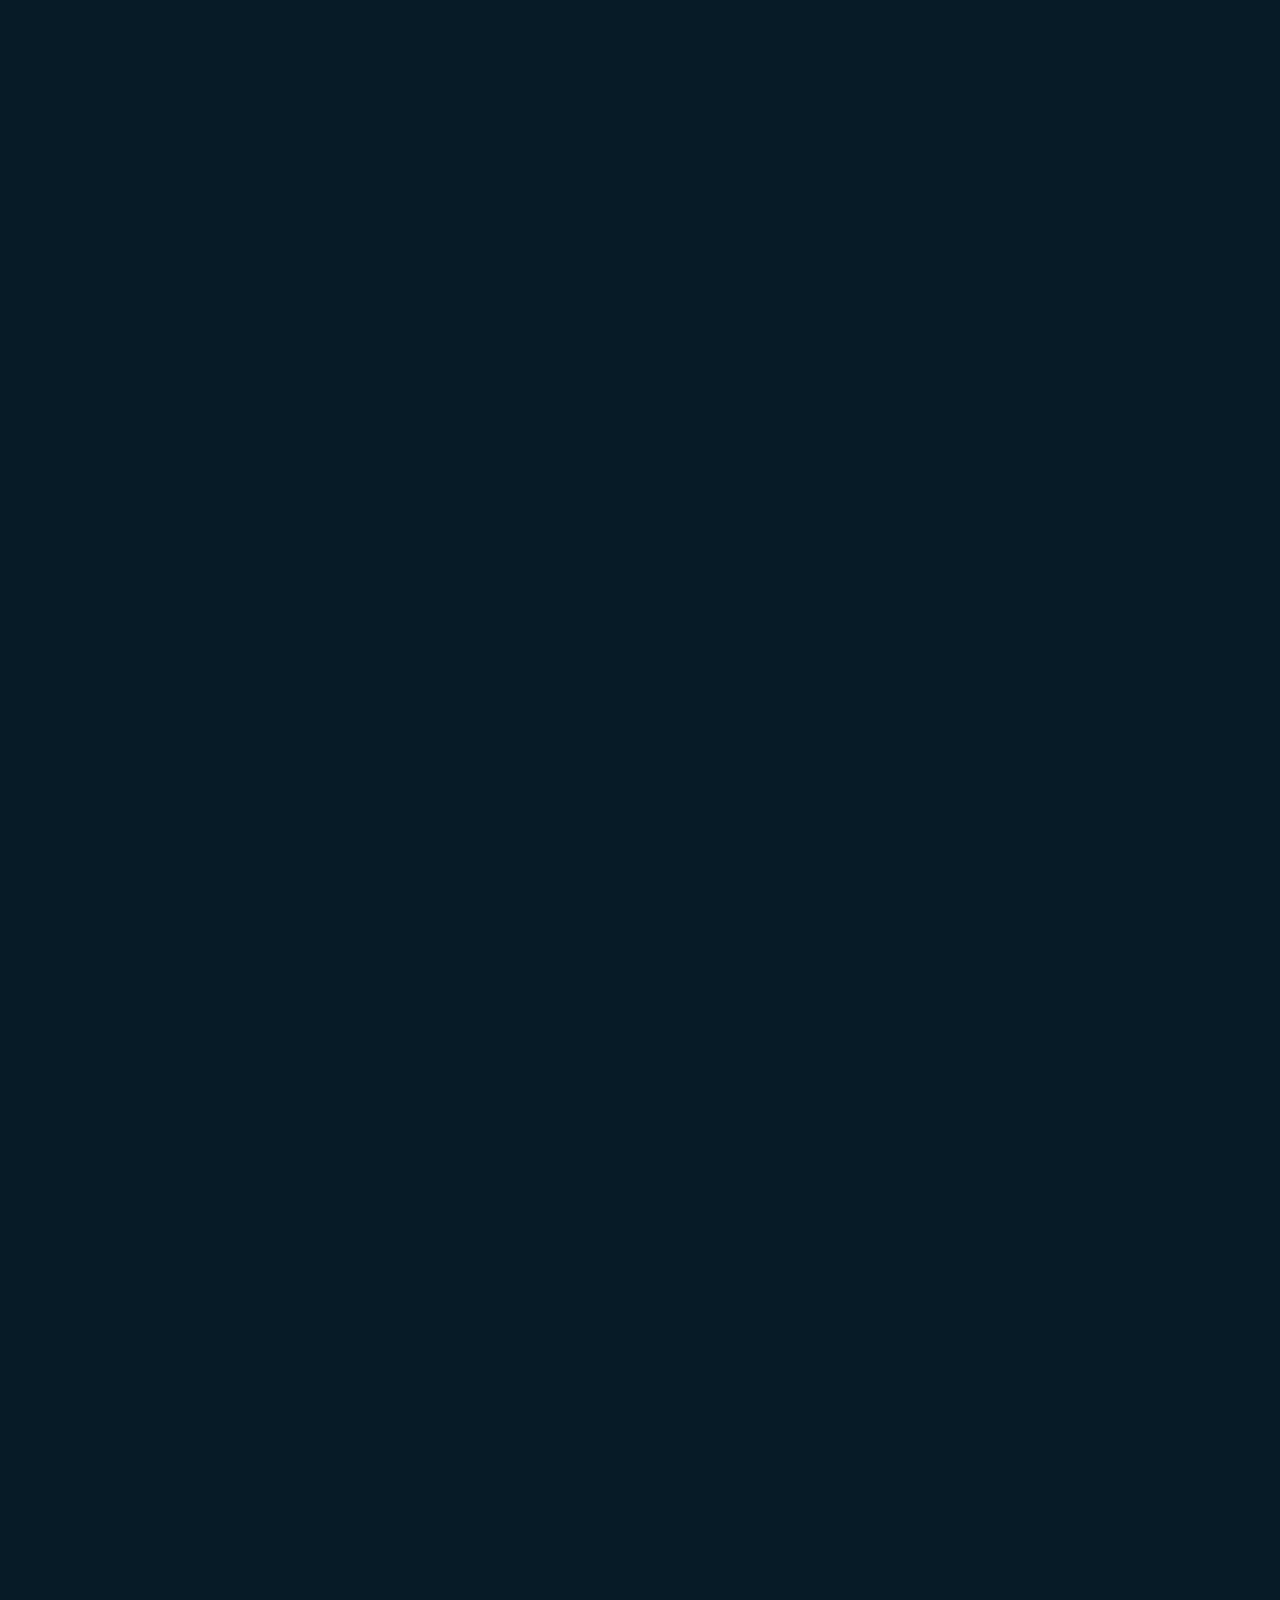
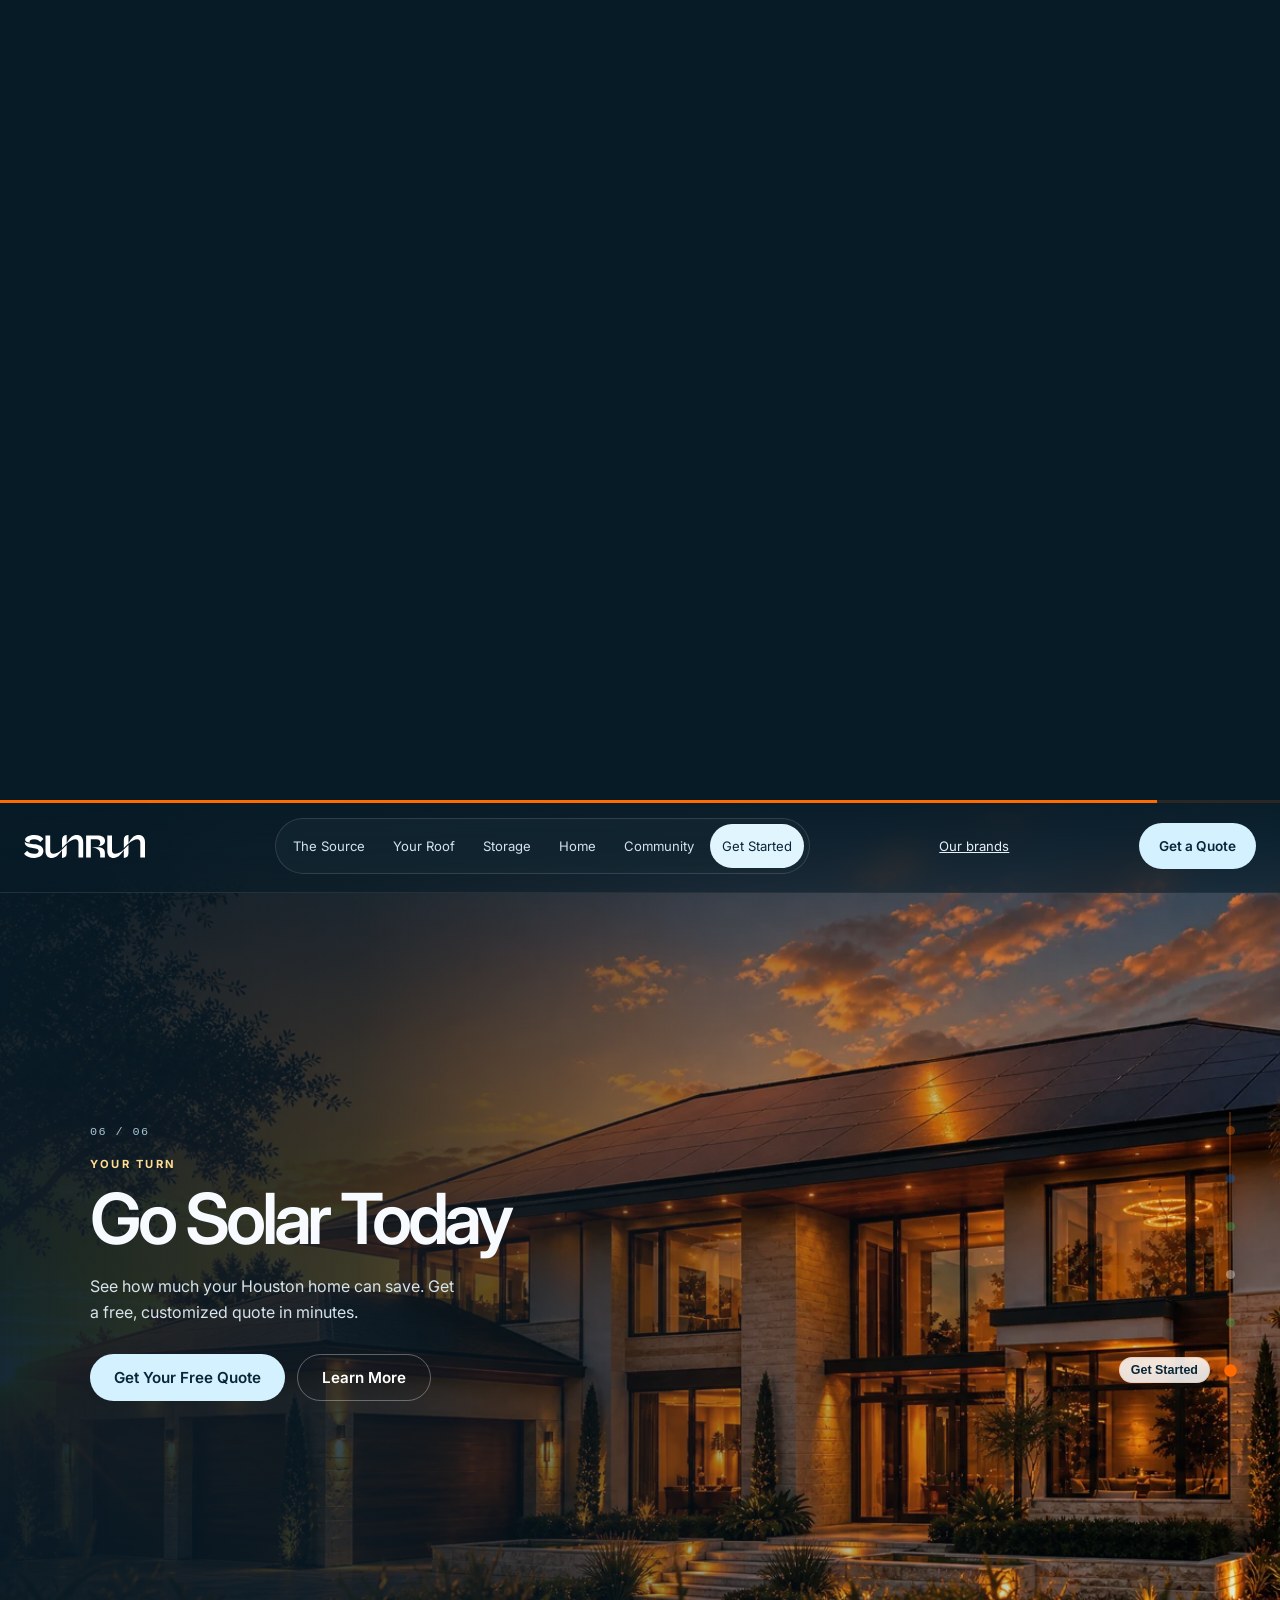
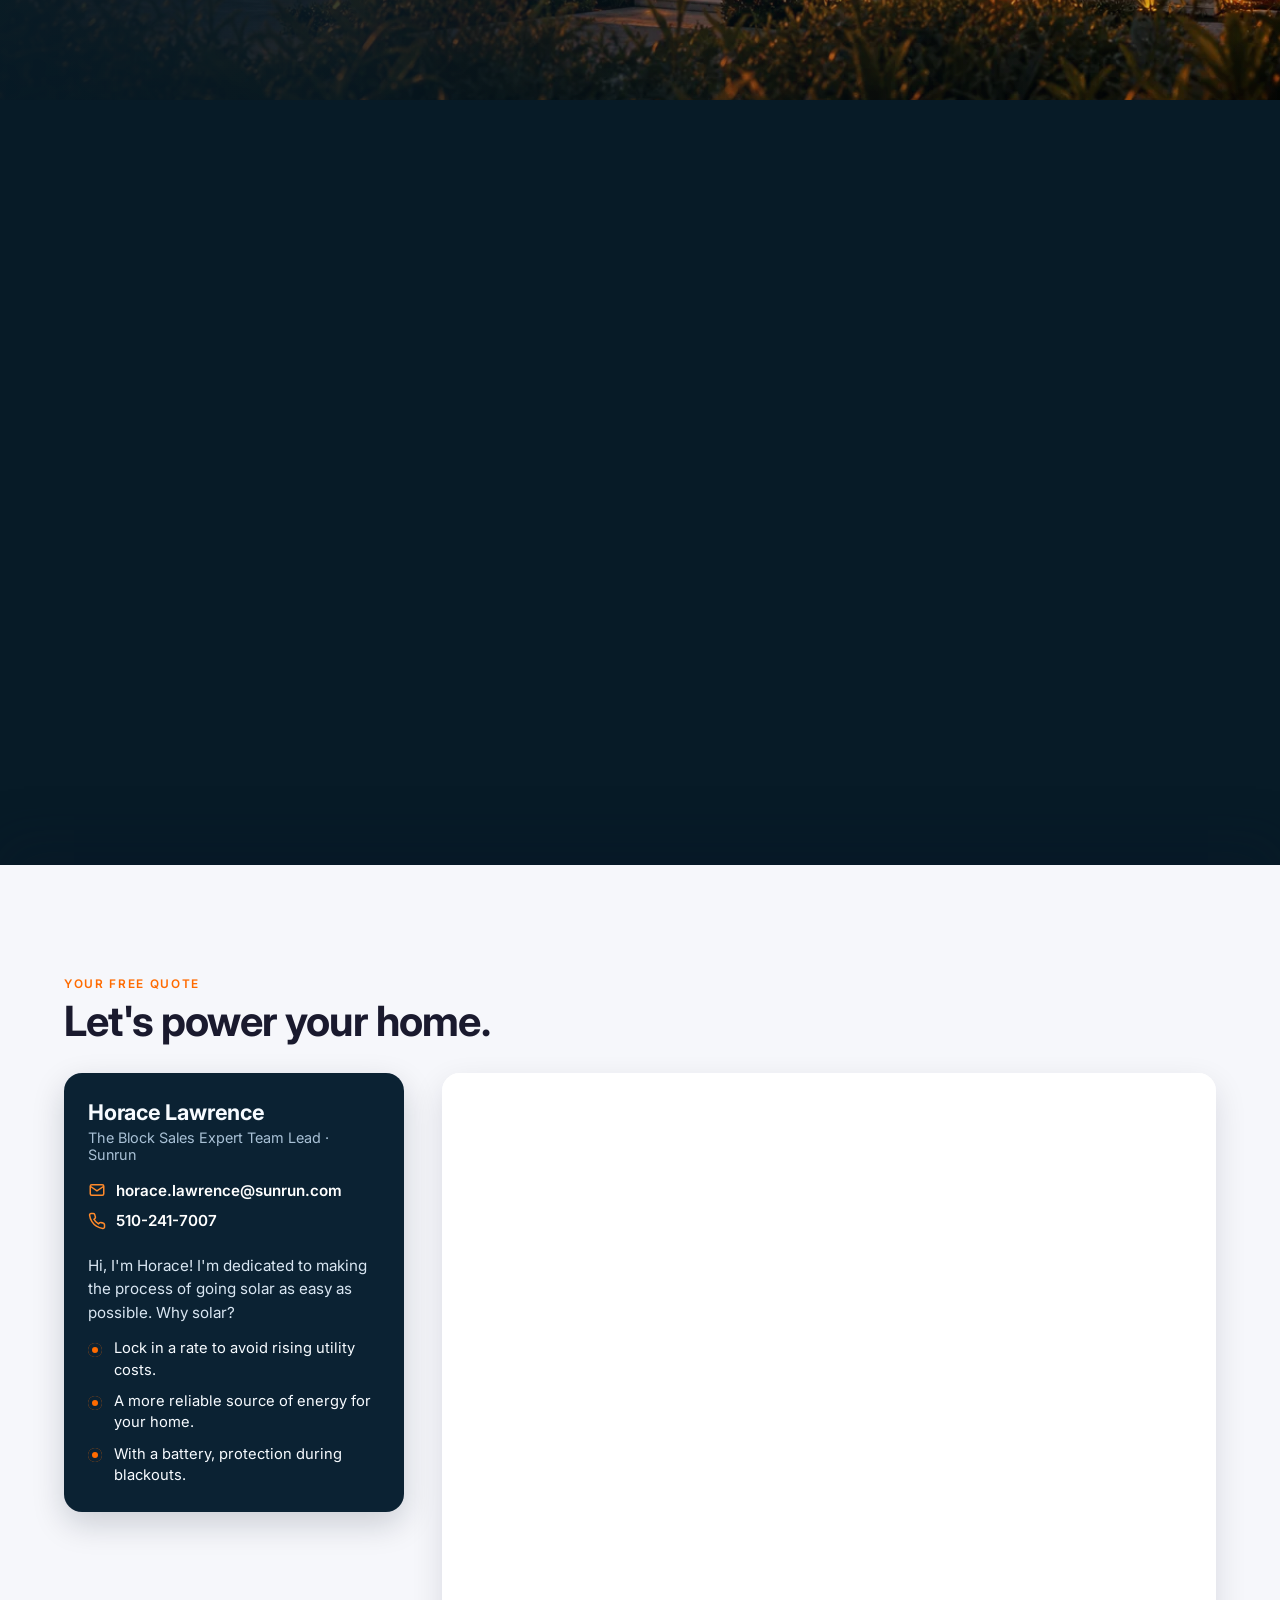
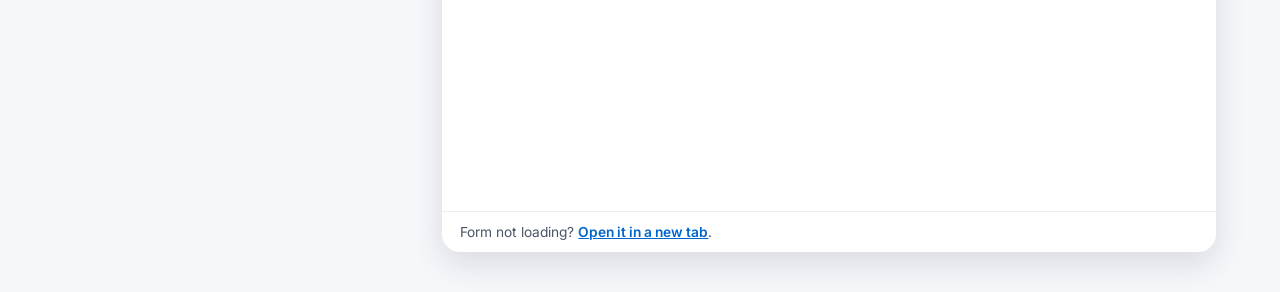
==== index.html @ 14a0d33c "Move keyboard focus into the quote panel after the CTA scroll The "Get a Quote" handler calls preven" ====
<!DOCTYPE html>
<html lang="en">
<head>
  <meta charset="UTF-8">
  <meta name="viewport" content="width=device-width, initial-scale=1.0, viewport-fit=cover">
  <title>Power Genie by Sunrun — Your Home, Powered by the Sun</title>
  <link rel="icon" type="image/svg+xml" href="assets/brand/sunrun-logo.svg">
  <meta name="description" content="Scroll through the journey of solar energy — from the sun to your roof, battery, home, and community.">
  <link rel="preconnect" href="https://fonts.googleapis.com">
  <link rel="preconnect" href="https://fonts.gstatic.com" crossorigin>
  <link href="https://fonts.googleapis.com/css2?family=Inter:wght@400;500;600;700&display=swap" rel="stylesheet">
  <style>
    :root {
      --sw-bg: #E8F4FD;
      --sw-ink: #1A1A2E;
      --sw-ink-soft: #4A5568;
      --sw-accent: #0066CC;
      --sw-font-display: 'Inter', ui-rounded, system-ui, sans-serif;
      --sw-font-body: 'Inter', -apple-system, BlinkMacSystemFont, system-ui, sans-serif;
    }
    /* Quote panel: scrolls up over the fixed film like a curtain once the last scene ends. */
    .quote-panel {
      position: relative; z-index: 45;            /* above stage, copy, route rail; below top bar */
      min-height: 100vh; min-height: 100dvh;
      padding: calc(clamp(84px, 10vw, 112px) + env(safe-area-inset-top)) clamp(16px, 5vw, 64px)
               calc(40px + env(safe-area-inset-bottom));
      background: #F6F7FB; color: #1A1A2E;
      box-shadow: 0 -24px 48px rgba(10, 20, 40, .28);
      font-family: var(--sw-font-body);
    }
    .quote-panel:focus { outline: none; }        /* focused programmatically; the scroll is the cue */
    .quote-panel__eyebrow {
      margin: 0 0 8px; font-size: .74rem; font-weight: 600; letter-spacing: .14em;
      text-transform: uppercase; color: #FF6B00;
    }
    .quote-panel h2 {
      margin: 0 0 28px; color: #1A1A2E; font-family: var(--sw-font-display); font-weight: 700;
      font-size: clamp(1.7rem, 3.6vw, 2.6rem); letter-spacing: -.02em; line-height: 1.1;
    }
    .quote-panel__grid {
      display: grid; grid-template-columns: minmax(260px, 340px) 1fr; gap: clamp(20px, 3vw, 40px);
      align-items: start; max-width: 1280px;
    }
    .rep-card {
      background: #0B2233; color: #F7FBFF; border-radius: 18px; padding: 26px 24px;
      box-shadow: 0 12px 32px rgba(10, 20, 40, .18);
    }
    .rep-card__name { margin: 0; font-size: 1.35rem; font-weight: 700; letter-spacing: -.01em; }
    .rep-card__role { margin: 4px 0 18px; font-size: .9rem; color: #A9C1D6; }
    .rep-card__contact { display: grid; gap: 8px; margin: 0 0 20px; padding: 0; list-style: none; }
    .rep-card__contact a {
      display: inline-flex; align-items: center; gap: 10px; color: #FFFFFF; font-weight: 600;
      font-size: .95rem; text-decoration: none; word-break: break-all;
    }
    .rep-card__contact a:hover, .rep-card__contact a:focus-visible { text-decoration: underline; }
    .rep-card__contact svg { flex: none; width: 18px; height: 18px; color: #FF8A2B; }
    .rep-card__intro { margin: 0 0 14px; font-size: .95rem; line-height: 1.55; color: #D9E6F2; }
    .rep-card__why { display: grid; gap: 10px; margin: 0; padding: 0; list-style: none; }
    .rep-card__why li {
      position: relative; padding-left: 26px; font-size: .92rem; line-height: 1.45; color: #F7FBFF;
    }
    .rep-card__why li::before {
      content: ""; position: absolute; left: 0; top: .32em; width: 14px; height: 14px; border-radius: 50%;
      background: #FF6B00; box-shadow: inset 0 0 0 4px #0B2233;
    }
    .quote-panel__formwrap {
      background: #FFFFFF; border-radius: 18px; overflow: hidden;
      box-shadow: 0 12px 32px rgba(10, 20, 40, .12);
    }
    .quote-panel__frame { display: block; width: 100%; height: min(900px, 82vh); height: min(900px, 82dvh); border: 0; background: #FFFFFF; }
    .quote-panel__alt {
      margin: 0; padding: 12px 18px; font-size: .86rem; color: #4A5568;
      border-top: 1px solid rgba(26, 26, 46, .08);
    }
    .quote-panel__alt a { color: #0066CC; font-weight: 600; }
    @media (max-width: 860px) {
      .quote-panel__grid { grid-template-columns: 1fr; }
    }
  </style>
  <link rel="stylesheet" href="experience.css">
</head>
<body>
  <main id="world"></main>
  <section class="quote-panel" id="quote" aria-labelledby="quote-title" tabindex="-1">
    <p class="quote-panel__eyebrow">Your free quote</p>
    <h2 id="quote-title">Let's power your home.</h2>
    <div class="quote-panel__grid">
      <aside class="rep-card" aria-label="Your Sunrun solar expert">
        <p class="rep-card__name">Horace Lawrence</p>
        <p class="rep-card__role">The Block Sales Expert Team Lead · Sunrun</p>
        <ul class="rep-card__contact">
          <li><a href="mailto:horace.lawrence@sunrun.com"><svg viewBox="0 0 24 24" fill="none" stroke="currentColor" stroke-width="2" aria-hidden="true"><rect x="3" y="5" width="18" height="14" rx="2"/><path d="m3 7 9 6 9-6"/></svg>horace.lawrence@sunrun.com</a></li>
          <li><a href="tel:+15102417007"><svg viewBox="0 0 24 24" fill="none" stroke="currentColor" stroke-width="2" aria-hidden="true"><path d="M22 16.9v3a2 2 0 0 1-2.2 2 19.8 19.8 0 0 1-8.6-3.1 19.5 19.5 0 0 1-6-6A19.8 19.8 0 0 1 2.1 4.2 2 2 0 0 1 4.1 2h3a2 2 0 0 1 2 1.7c.1.9.4 1.8.7 2.7a2 2 0 0 1-.5 2.1L8 9.8a16 16 0 0 0 6 6l1.3-1.3a2 2 0 0 1 2.1-.4c.9.3 1.8.6 2.7.7a2 2 0 0 1 1.7 2z"/></svg>510-241-7007</a></li>
        </ul>
        <p class="rep-card__intro">Hi, I'm Horace! I'm dedicated to making the process of going solar as easy as possible. Why solar?</p>
        <ul class="rep-card__why">
          <li>Lock in a rate to avoid rising utility costs.</li>
          <li>A more reliable source of energy for your home.</li>
          <li>With a battery, protection during blackouts.</li>
        </ul>
      </aside>
      <div class="quote-panel__formwrap">
        <iframe class="quote-panel__frame" title="Sunrun quote request form"
          data-src="https://sunrun.my.salesforce-sites.com/purl/?srep=/powergenie#form-group"
          referrerpolicy="strict-origin-when-cross-origin"></iframe>
        <p class="quote-panel__alt">Form not loading? <a href="https://sunrun.my.salesforce-sites.com/purl/?srep=/powergenie" target="_blank" rel="noopener">Open it in a new tab</a>.</p>
      </div>
    </div>
  </section>
  <noscript><p>Explore solar and battery options for your home. <a href="https://sunrun.my.salesforce-sites.com/purl/?srep=/powergenie">Get your Power Genie quote</a>.</p></noscript>

  <script src="scrub-engine.js"></script>
  <script>
    mountScrollWorld(document.getElementById('world'), {
      brand: { name: 'Sunrun', href: '#top', logo: 'assets/brand/sunrun-logo.svg' },
      mobileClipsUseDesktopFraming: true,
      diveScroll: 1.1,
      connScroll: 0.45,
      hint: 'scroll to explore',
      nav: true,
      atmosphere: true,
      cta: { label: 'Get a Quote', href: '#quote' },

      sections: [
        {
          id: 'sun',
          label: 'The Source',
          still: 'assets/stills/01-sun.webp',
          stillMobile: 'assets/stills/01-sun-m.webp',
          clip: 'assets/vid/encoded/01-sun-dive.mp4',
          clipMobile: 'assets/vid/mobile/01-sun-dive.mp4',
          accent: '#FF6B00',
          eyebrow: 'Where It Begins',
          title: 'A brighter way to power home.',
          body: 'Every second, the sun releases more energy than humanity has used in all of history. Power Genie brings that power home to Houston.',
          tags: ['Solar Energy', 'Battery Storage'],
          cta: { primary: { label: 'Explore Your Solar Options', href: '#quote' } }
        },
        {
          id: 'roof',
          label: 'Your Roof',
          still: 'assets/stills/02-roof.webp',
          stillMobile: 'assets/stills/02-roof-m.webp',
          clip: 'assets/vid/encoded/02-roof-dive.mp4',
          clipMobile: 'assets/vid/mobile/02-roof-dive.mp4',
          accent: '#0066CC',
          eyebrow: 'Capture The Light',
          title: 'Solar, Beautifully Done',
          body: 'Sleek all-black panels that look as good as they perform. Professionally installed, backed by a 25-year warranty.',
          tags: ['Premium Panels', 'Expert Install', '25-Year Warranty']
        },
        {
          id: 'battery',
          label: 'Storage',
          still: 'assets/stills/03-battery.webp',
          stillMobile: 'assets/stills/03-battery-m.webp',
          clip: 'assets/vid/encoded/03-battery-dive.mp4',
          clipMobile: 'assets/vid/mobile/03-battery-dive.mp4',
          accent: '#4CAF50',
          eyebrow: 'Store & Protect',
          title: 'Battery Backup',
          body: 'Store excess energy for peak hours, storm season and grid emergencies. Keep your lights — and your AC — on when the grid goes dark.',
          tags: ['Backup Power', 'Peak Savings', 'Grid Independence']
        },
        {
          id: 'home',
          label: 'Home',
          still: 'assets/stills/04-home.webp',
          stillMobile: 'assets/stills/04-home-m.webp',
          clip: 'assets/vid/encoded/04-home-dive.mp4',
          clipMobile: 'assets/vid/mobile/04-home-dive.mp4',
          accent: '#FFF8F0',
          eyebrow: 'Power Everything',
          title: 'Your Home, Powered',
          body: 'Run the AC through a Houston summer, charge your EV, and live comfortably — all on clean energy you generate.',
          tags: ['Lower Bills', 'EV Ready', 'Smart Home']
        },
        {
          id: 'community',
          label: 'Community',
          still: 'assets/stills/05-community.webp',
          stillMobile: 'assets/stills/05-community-m.webp',
          clip: 'assets/vid/encoded/05-community-dive.mp4',
          clipMobile: 'assets/vid/mobile/05-community-dive.mp4',
          accent: '#4CAF50',
          eyebrow: 'Join The Movement',
          title: 'Your Neighborhood',
          body: 'Join Houston families going solar. Build a cleaner, more resilient community together.',
          tags: ['Local Impact', 'Growing Network', 'Cleaner Future']
        },
        {
          id: 'cta',
          label: 'Get Started',
          still: 'assets/stills/06-cta.webp',
          stillMobile: 'assets/stills/06-cta-m.webp',
          clip: 'assets/vid/encoded/06-cta-dive.mp4',
          clipMobile: 'assets/vid/mobile/06-cta-dive.mp4',
          accent: '#FF6B00',
          eyebrow: 'Your Turn',
          title: 'Go Solar Today',
          body: 'See how much your Houston home can save. Get a free, customized quote in minutes.',
          cta: {
            primary: { label: 'Get Your Free Quote', href: '#quote' },
            secondary: { label: 'Learn More', href: '#sun' }
          }
        }
      ],

      connectorsMobile: [
        'assets/vid/mobile/c01-sun-roof.mp4',
        'assets/vid/mobile/c02-roof-battery.mp4',
        'assets/vid/mobile/c03-battery-home.mp4',
        'assets/vid/mobile/c04-home-community.mp4',
        'assets/vid/mobile/c05-community-cta.mp4'
      ],

      connectors: [
        'assets/vid/encoded/c01-sun-roof.mp4',
        'assets/vid/encoded/c02-roof-battery.mp4',
        'assets/vid/encoded/c03-battery-home.mp4',
        'assets/vid/encoded/c04-home-community.mp4',
        'assets/vid/encoded/c05-community-cta.mp4'
      ]
    });
  </script>
  <script>
    // Load Sunrun's page opened at its form (#form-group). Browsers may scroll the
    // parent page to that anchor when the frame loads, which would yank visitors
    // through the film, so any jump that wasn't caused by the visitor is undone.
    (() => {
      const frame = document.querySelector('.quote-panel__frame');
      if (!frame) return;
      let guardUntil = 0, lastY = scrollY, userUntil = 0;
      const allow = ms => { userUntil = Math.max(userUntil, performance.now() + ms); };
      // Wheel/touch scroll right away; clicks and keys can start long smooth scrolls.
      ['wheel', 'touchstart', 'touchmove'].forEach(ev => addEventListener(ev, () => allow(400), { passive: true }));
      ['keydown', 'pointerdown'].forEach(ev => addEventListener(ev, () => allow(2500), { passive: true }));
      window.allowQuoteScroll = allow;
      addEventListener('scroll', () => {
        const now = performance.now(), dy = Math.abs(scrollY - lastY);
        // Smooth scrolls (nav, "Get a Quote") move in small steps; the anchor jump is one big leap.
        if (now < guardUntil && now > userUntil && dy > 300) { scrollTo(0, lastY); return; }
        lastY = scrollY;
      }, { passive: true });
      const load = () => {
        if (frame.src) return;
        lastY = scrollY; guardUntil = performance.now() + 15000;
        frame.addEventListener('load', () => { guardUntil = performance.now() + 1500; }, { once: true });
        frame.src = frame.dataset.src;
      };
      if ('IntersectionObserver' in window) {
        const io = new IntersectionObserver(entries => {
          if (entries.some(e => e.isIntersecting)) { io.disconnect(); load(); }
        }, { rootMargin: '1200px 0px' });
        io.observe(frame);
      } else load();
    })();
  </script>
  <script>
    // "Get a Quote" buttons glide down to the embedded quote form.
    document.addEventListener('click', event => {
      const link = event.target.closest('a[href="#quote"]');
      if (!link) return;
      event.preventDefault();
      const reduce = window.matchMedia('(prefers-reduced-motion: reduce)').matches;
      if (window.allowQuoteScroll) window.allowQuoteScroll(4000);   // deliberate long scroll
      const panel = document.getElementById('quote');
      panel.scrollIntoView({ behavior: reduce ? 'auto' : 'smooth' });
      // preventDefault() above skips the fragment navigation, so move focus in by hand:
      // otherwise the next Tab stays in the film instead of entering the form.
      panel.focus({ preventScroll: true });
      if (location.hash !== '#quote') history.replaceState(null, '', '#quote');
    });
  </script>
  <script src="ecosystem.js"></script>
</body>
</html>
---- experience.css ----
/* Page theme deliberately lives outside the engine's cascade layer. */
:root,.sw-root{--sw-bg:#071b27;--sw-ink:#f7fbff;--sw-ink-soft:#bed0dc;--sw-accent:#87dbff;--sw-font-display:'Inter',sans-serif;--sw-font-body:'Inter',sans-serif}
*{box-sizing:border-box}html{scroll-padding-top:88px}body{background:#071b27}
a,button{-webkit-tap-highlight-color:transparent}a:focus-visible,button:focus-visible{outline:3px solid #ffdc90;outline-offset:5px}
.sw-topbar{padding:18px max(24px,env(safe-area-inset-right)) 18px max(24px,env(safe-area-inset-left));background:linear-gradient(#071b27ed,#071b2799);border-bottom:1px solid #ffffff1a;backdrop-filter:blur(16px)}
.sw-brand__name{letter-spacing:-.04em;font-size:1.2rem}.sw-brand__mark{background:#ffcf75;border-radius:50%;width:23px;height:23px;box-shadow:0 0 24px #ffcf7544}
.sw-nav{background:#ffffff09;border-color:#ffffff20}.sw-nav__item{min-height:44px;padding:8px 12px;color:#d4e3ed}.sw-nav__item.is-active{background:#e1f5ff;color:#092636}
.sw-topcta,.sw-btn--primary{background:#d4f1ff;color:#082638;min-height:46px;display:inline-flex;align-items:center;justify-content:center}
.sw-topcta{font-size:.85rem}.sw-copy{width:min(44vw,620px);left:7vw}
.sw-copy__title{font-size:clamp(2.8rem,5.5vw,5.5rem);font-weight:600;letter-spacing:-.06em;line-height:1.02;text-shadow:none}
.sw-copy__eyebrow{color:#ffdc90;font-size:.7rem;letter-spacing:.2em}.sw-copy__num{color:#a8c5d6}
.sw-copy__body{color:#d5e3eb;max-width:37ch;text-shadow:none;line-height:1.65}
.sw-copy__tags li{background:#ffffff0d;color:#d8e9f2;border-color:#ffffff26;font-size:.74rem;font-weight:500}
.sw-copylayer::before{width:100%;background:linear-gradient(90deg,#071b27f0 0%,#071b27c9 28%,#071b2755 58%,#071b2710 100%)}
.sw-btn--ghost{border-color:#ffffff55;color:white}.sw-route{right:18px;gap:4px}.sw-route__dot{width:44px;height:44px}.sw-route__label{color:#082638;right:42px}.sw-hint{color:#d9e8f2}
/* Reduced motion and data saving use a real document with portrait art.
   No desktop video requests, fixed layers, scroll trap, or fading text. */
.sw-reading .sw-stage,.sw-reading .sw-sky,.sw-reading .sw-track,.sw-reading .sw-route,.sw-reading .sw-hint{display:none}
.sw-reading .sw-copylayer{position:relative;inset:auto;pointer-events:auto}
.sw-reading .sw-copylayer::before{display:none}
.sw-reading .sw-copy{position:relative;isolation:isolate;inset:auto;width:100%;max-width:none;min-height:100svh;opacity:1;transform:none!important;display:flex;flex-direction:column;justify-content:flex-end;padding:180px max(24px,6vw) calc(48px + env(safe-area-inset-bottom));overflow:hidden;scroll-margin-top:0;will-change:auto}
.sw-reading .sw-copy::before{content:'';position:absolute;inset:0;z-index:-1;background:linear-gradient(180deg,#071b2720 0%,#071b2730 22%,#071b27dc 55%,#071b27 100%)}
.sw-reading__image{position:absolute;inset:0;width:100%;height:100%;object-fit:cover;object-position:center 30%;z-index:-2}
.sw-reading .sw-copy__title{font-size:clamp(2.6rem,9vw,4.8rem);max-width:13ch;margin-top:12px}
.sw-reading .sw-copy__body{font-size:1rem;max-width:42ch;margin:20px 0 0}
.sw-reading .sw-copy__tags{margin-top:22px}.sw-reading .sw-copy__cta{margin-top:26px;gap:12px}
.sw-reading .sw-btn{min-height:48px;padding:14px 22px}.sw-reading .sw-nav{display:none}
@media(max-width:600px){.sw-topbar{padding:calc(12px + env(safe-area-inset-top)) 18px 12px;gap:12px}.sw-brand__name{font-size:1rem}.sw-brand{gap:8px}.sw-topcta{padding:10px 16px}.sw-reading .sw-copy{padding-left:24px;padding-right:24px}.sw-copy__cta{align-items:stretch}.sw-copy__cta a{flex:1;text-align:center}.sw-copy__num{font-size:.68rem}}
@media(max-height:500px) and (orientation:landscape){.sw-reading .sw-copy{min-height:650px}.sw-reading__image{object-position:center 45%}}
@media(prefers-reduced-motion:reduce){*,*::before,*::after{animation:none!important;transition:none!important;scroll-behavior:auto!important}}

/* Power Genie signature: solar orbit, energy bolt, and a cool-blue spark. */
.sw-brand{flex-shrink:0;gap:10px;min-height:44px}
.sw-brand__logo{display:block;width:40px;height:40px;flex:none}
.sw-brand__name{font-size:1.25rem;font-weight:600;letter-spacing:-.055em;white-space:nowrap;color:#fff6e4}
@media(max-width:600px){.sw-brand{gap:7px}.sw-brand__logo{width:32px;height:32px}.sw-brand__name{font-size:1rem}}

/* Same fixed-stage cinematic journey, scaled to the phone viewport. */
@media(max-width:860px){
  .sw-root:not(.sw-reading) .sw-copy{left:22px;right:52px;top:auto;bottom:calc(64px + env(safe-area-inset-bottom));width:auto;max-width:520px}
  .sw-root:not(.sw-reading) .sw-copylayer::before{inset:0;width:100%;height:100%;background:linear-gradient(180deg,#071b2730 10%,#071b2708 28%,#071b2799 54%,#071b27f5 100%)}
  .sw-root:not(.sw-reading) .sw-copy__title{font-size:clamp(1.85rem,7.4vw,3rem);line-height:1.05;max-width:15ch}
  .sw-root:not(.sw-reading) .sw-copy__eyebrow{font-size:.62rem;margin-top:10px}
  .sw-root:not(.sw-reading) .sw-copy__body{font-size:.9rem;line-height:1.5;margin-top:12px;max-width:38ch}
  .sw-root:not(.sw-reading) .sw-copy__tags{gap:6px;margin-top:14px}
  .sw-root:not(.sw-reading) .sw-copy__tags li{font-size:.65rem;padding:5px 9px}
  .sw-root:not(.sw-reading) .sw-copy__cta{margin-top:18px;gap:8px}
  .sw-root:not(.sw-reading) .sw-btn{padding:12px 16px;font-size:.8rem;min-height:44px}
  .sw-route{right:0;padding:8px 0;gap:0}.sw-route__dot{width:44px;height:44px}
  .sw-hint{font-size:.6rem;bottom:calc(12px + env(safe-area-inset-bottom));gap:5px}.sw-hint i{height:24px;width:16px}
}
@media(max-width:860px) and (max-height:650px){
  .sw-root:not(.sw-reading) .sw-copy{bottom:44px}
  .sw-root:not(.sw-reading) .sw-copy__title{font-size:1.8rem}
  .sw-root:not(.sw-reading) .sw-copy__body{font-size:.82rem;line-height:1.4;margin-top:8px}
  .sw-root:not(.sw-reading) .sw-copy__tags{display:none}
  .sw-root:not(.sw-reading) .sw-copy__cta{margin-top:12px}
}
@media(max-width:860px) and (orientation:landscape) and (max-height:500px){
  .sw-root:not(.sw-reading) .sw-copy{left:24px;right:64px;bottom:18px;max-width:600px}
  .sw-root:not(.sw-reading) .sw-copy__num,.sw-root:not(.sw-reading) .sw-copy__eyebrow,.sw-hint{display:none}
  .sw-root:not(.sw-reading) .sw-copy__title{font-size:1.55rem;max-width:none}
  .sw-root:not(.sw-reading) .sw-copy__body{max-width:65ch}
  .sw-root:not(.sw-reading) .sw-copy__cta{max-width:420px}
  .sw-route{top:auto;bottom:8px;transform:none}
}
.sw-family-link{display:inline-flex;align-items:center;justify-content:center;min-height:44px;font-size:.82rem;white-space:nowrap;color:#e5f1f7}
@media(max-width:1200px){.sw-nav{display:none}}
@media(max-width:600px){.sw-topbar{gap:8px;padding-left:12px;padding-right:12px}.sw-family-link{font-size:.7rem}.sw-topcta{font-size:.72rem;padding:10px 12px}.sw-brand__name{font-size:.9rem}.sw-brand__logo{width:28px;height:28px}.sw-brand{gap:5px}}

/* Official Sunrun wordmark, sized without stretching its aspect ratio. */
.sw-brand__logo{width:121px;height:auto;object-fit:contain}.sw-brand__name{display:none}
@media(max-width:600px){.sw-brand__logo{width:100px;height:auto}}
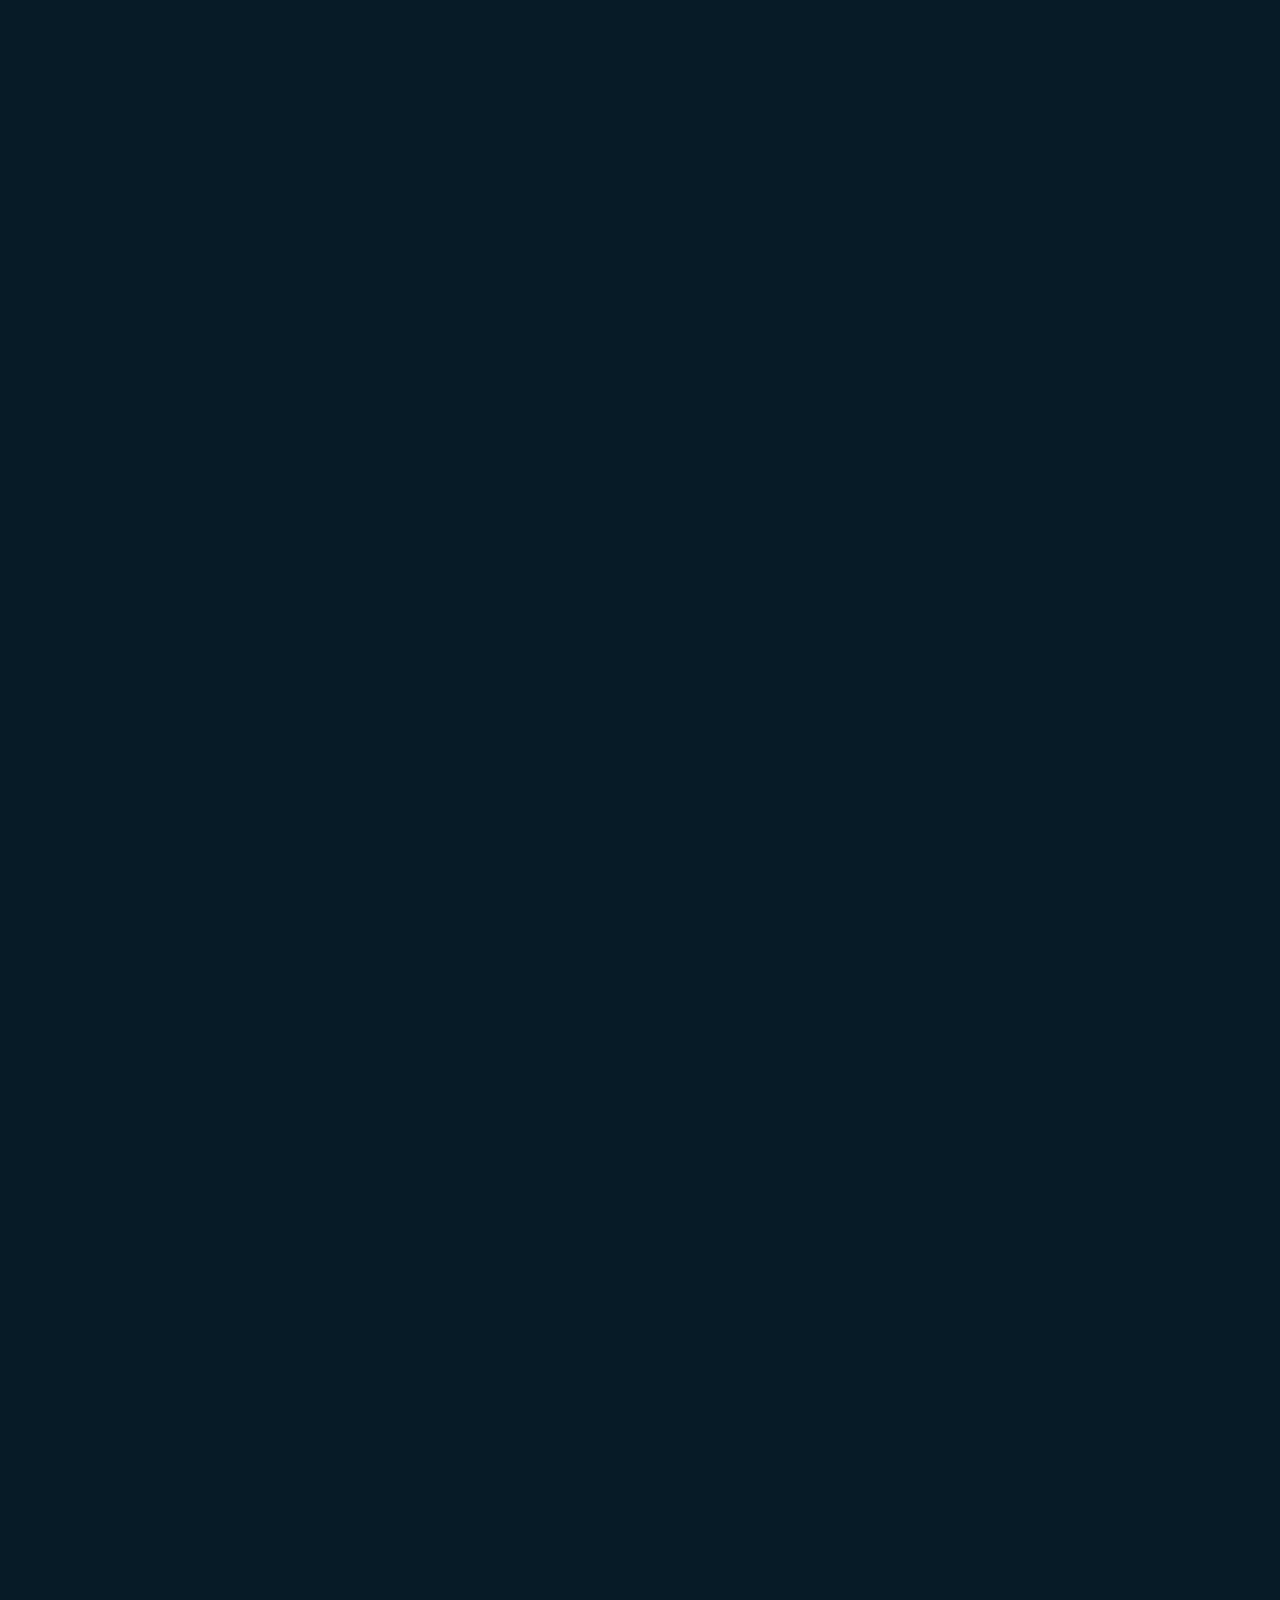
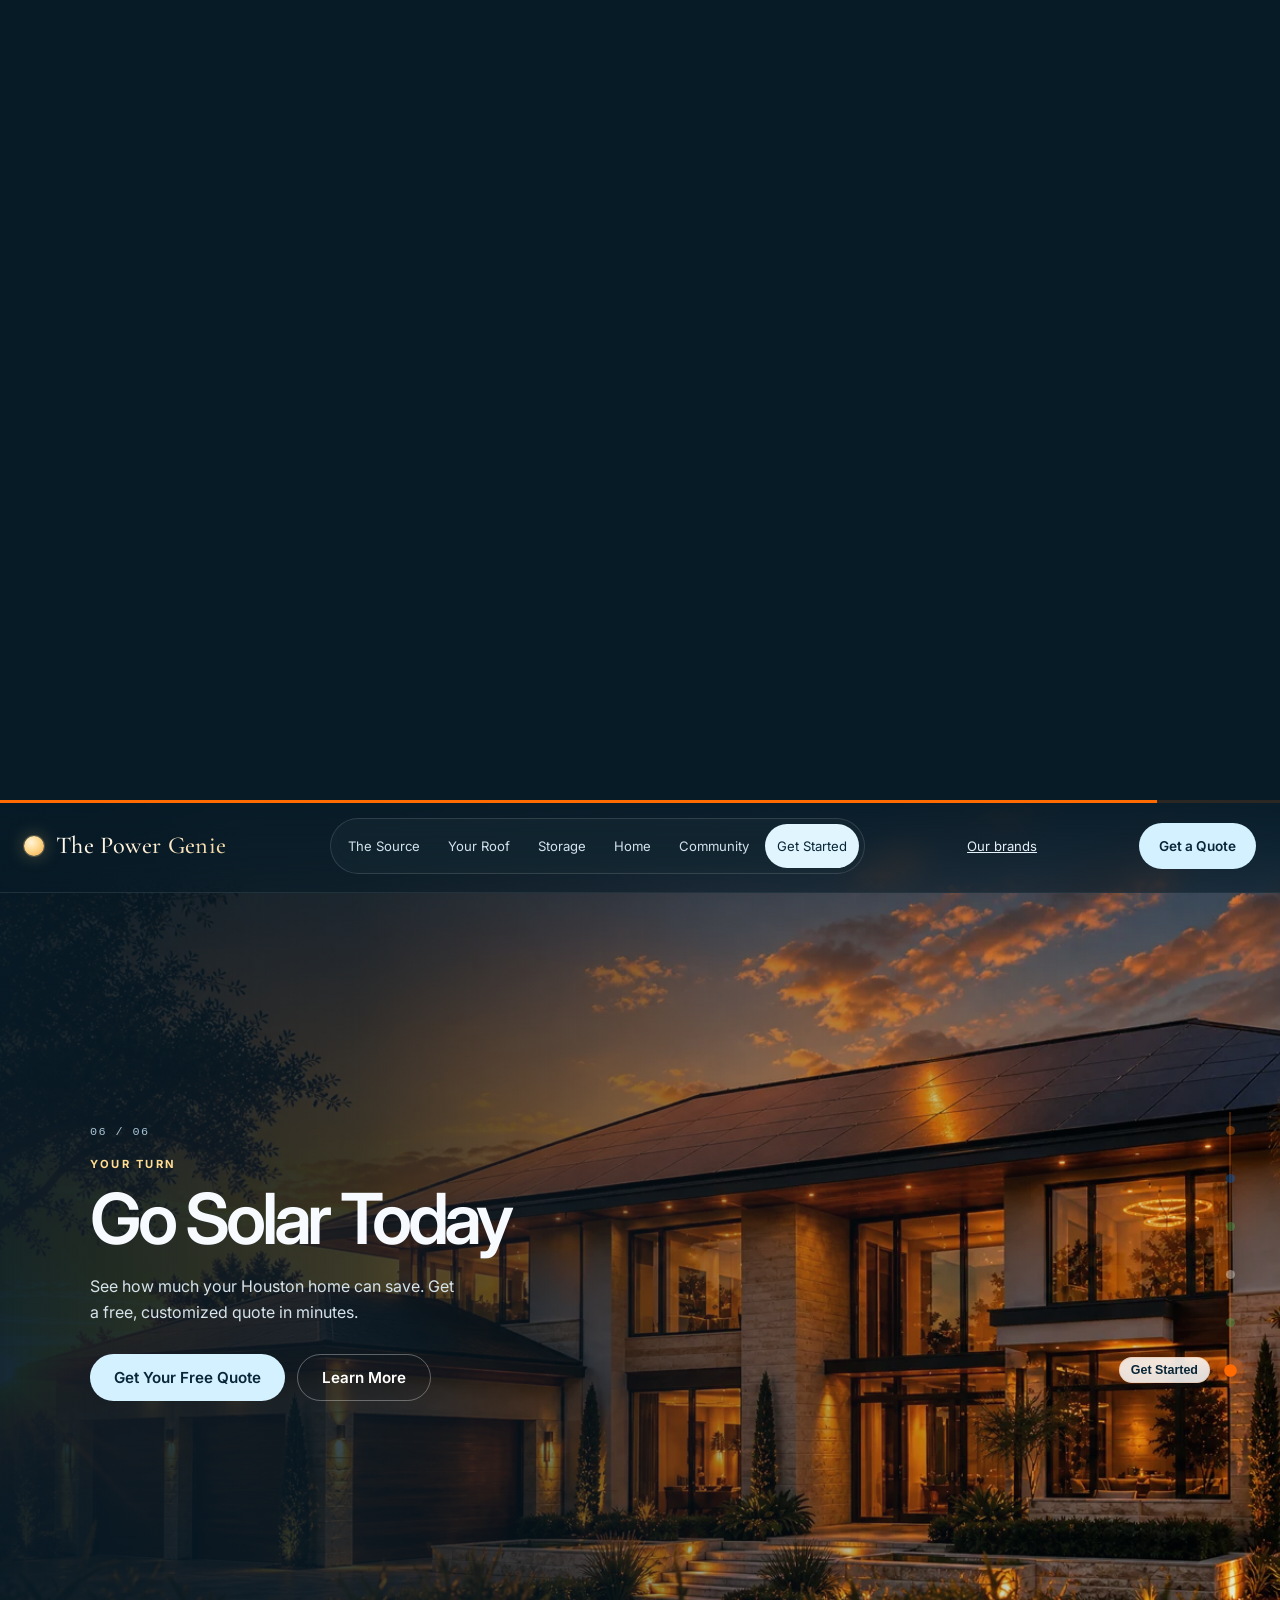
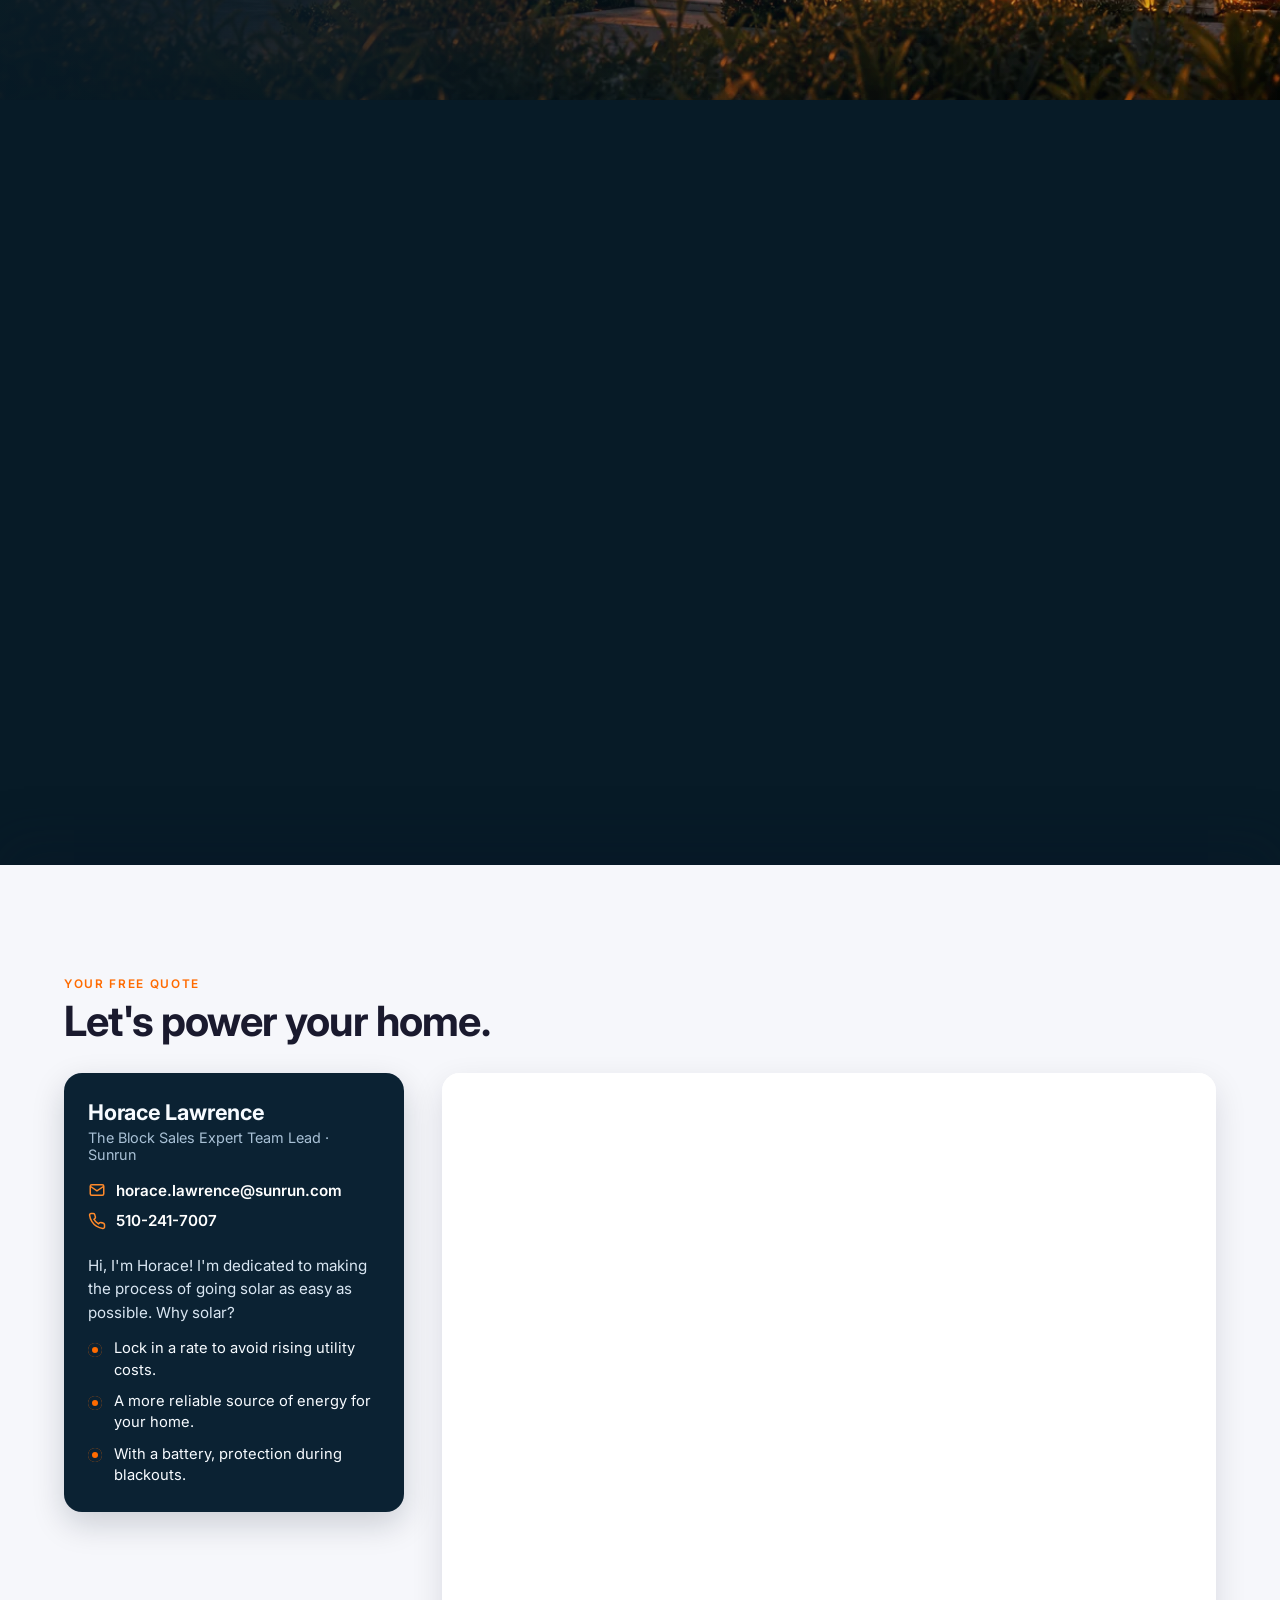
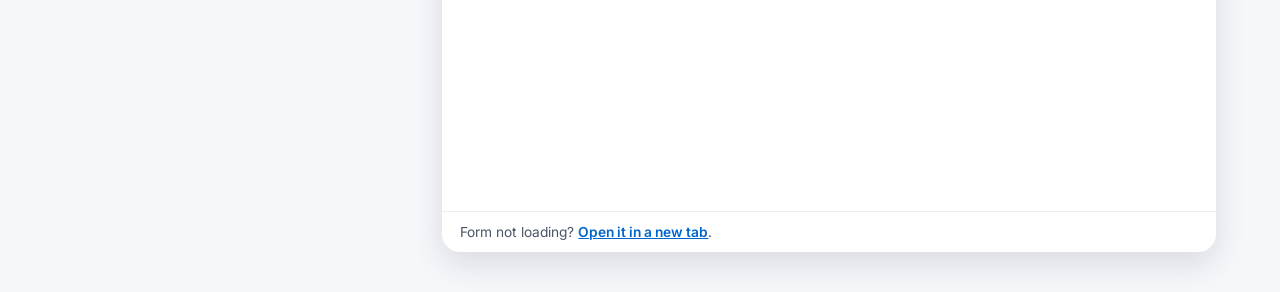
==== commit 7139aafc: "Replace the Sunrun logo in the top bar with a Power Genie wordmark The upper-left mark is now "The P" ====
--- a/index.html
+++ b/index.html
@@ -8,7 +8,7 @@
   <meta name="description" content="Scroll through the journey of solar energy — from the sun to your roof, battery, home, and community.">
   <link rel="preconnect" href="https://fonts.googleapis.com">
   <link rel="preconnect" href="https://fonts.gstatic.com" crossorigin>
-  <link href="https://fonts.googleapis.com/css2?family=Inter:wght@400;500;600;700&display=swap" rel="stylesheet">
+  <link href="https://fonts.googleapis.com/css2?family=Cormorant+Garamond:wght@500;600&family=Inter:wght@400;500;600;700&display=swap" rel="stylesheet">
   <style>
     :root {
       --sw-bg: #E8F4FD;
@@ -112,7 +112,7 @@
   <script src="scrub-engine.js"></script>
   <script>
     mountScrollWorld(document.getElementById('world'), {
-      brand: { name: 'Sunrun', href: '#top', logo: 'assets/brand/sunrun-logo.svg' },
+      brand: { name: 'The Power Genie', href: '#top' },   // no logo key: the engine renders the sun mark
       mobileClipsUseDesktopFraming: true,
       diveScroll: 1.1,
       connScroll: 0.45,
--- a/experience.css
+++ b/experience.css
@@ -68,6 +68,34 @@
 @media(max-width:1200px){.sw-nav{display:none}}
 @media(max-width:600px){.sw-topbar{gap:8px;padding-left:12px;padding-right:12px}.sw-family-link{font-size:.7rem}.sw-topcta{font-size:.72rem;padding:10px 12px}.sw-brand__name{font-size:.9rem}.sw-brand__logo{width:28px;height:28px}.sw-brand{gap:5px}}
 
-/* Official Sunrun wordmark, sized without stretching its aspect ratio. */
-.sw-brand__logo{width:121px;height:auto;object-fit:contain}.sw-brand__name{display:none}
-@media(max-width:600px){.sw-brand__logo{width:100px;height:auto}}
+/* "The Power Genie" wordmark: a lit sun mark beside an elegant serif lockup.
+   The brand config passes no logo, so the engine renders .sw-brand__mark. */
+.sw-brand__logo{display:none}
+.sw-brand{gap:12px;align-items:center}
+.sw-brand__name{
+  display:block;white-space:nowrap;
+  font-family:'Cormorant Garamond',Georgia,ui-serif,serif;
+  font-size:clamp(1.3rem,1.9vw,1.62rem);
+  font-weight:500;letter-spacing:.015em;line-height:1;
+  color:#fff6e4;
+}
+/* Warm highlight across the letters, so the mark reads as lit rather than flat.
+   Guarded: without background-clip:text the solid cream above stands. */
+@supports ((-webkit-background-clip:text) or (background-clip:text)) {
+  .sw-brand__name{
+    padding-right:.07em;      /* keeps the clipped gradient off the last glyph */
+    background:linear-gradient(96deg,#fff9ef 0%,#ffeed2 54%,#f3d7a2 100%);
+    -webkit-background-clip:text;background-clip:text;
+    -webkit-text-fill-color:transparent;
+  }
+}
+.sw-brand__mark{
+  width:20px;height:20px;border-radius:50%;flex:none;
+  background:radial-gradient(circle at 36% 32%,#fff4da 0%,#ffd98f 44%,#efa84d 100%);
+  box-shadow:0 0 0 1px #ffd98f3d,0 0 18px #ffcf7559;
+}
+@media(max-width:600px){
+  .sw-brand{gap:9px}
+  .sw-brand__name{font-size:1.1rem}
+  .sw-brand__mark{width:17px;height:17px}
+}
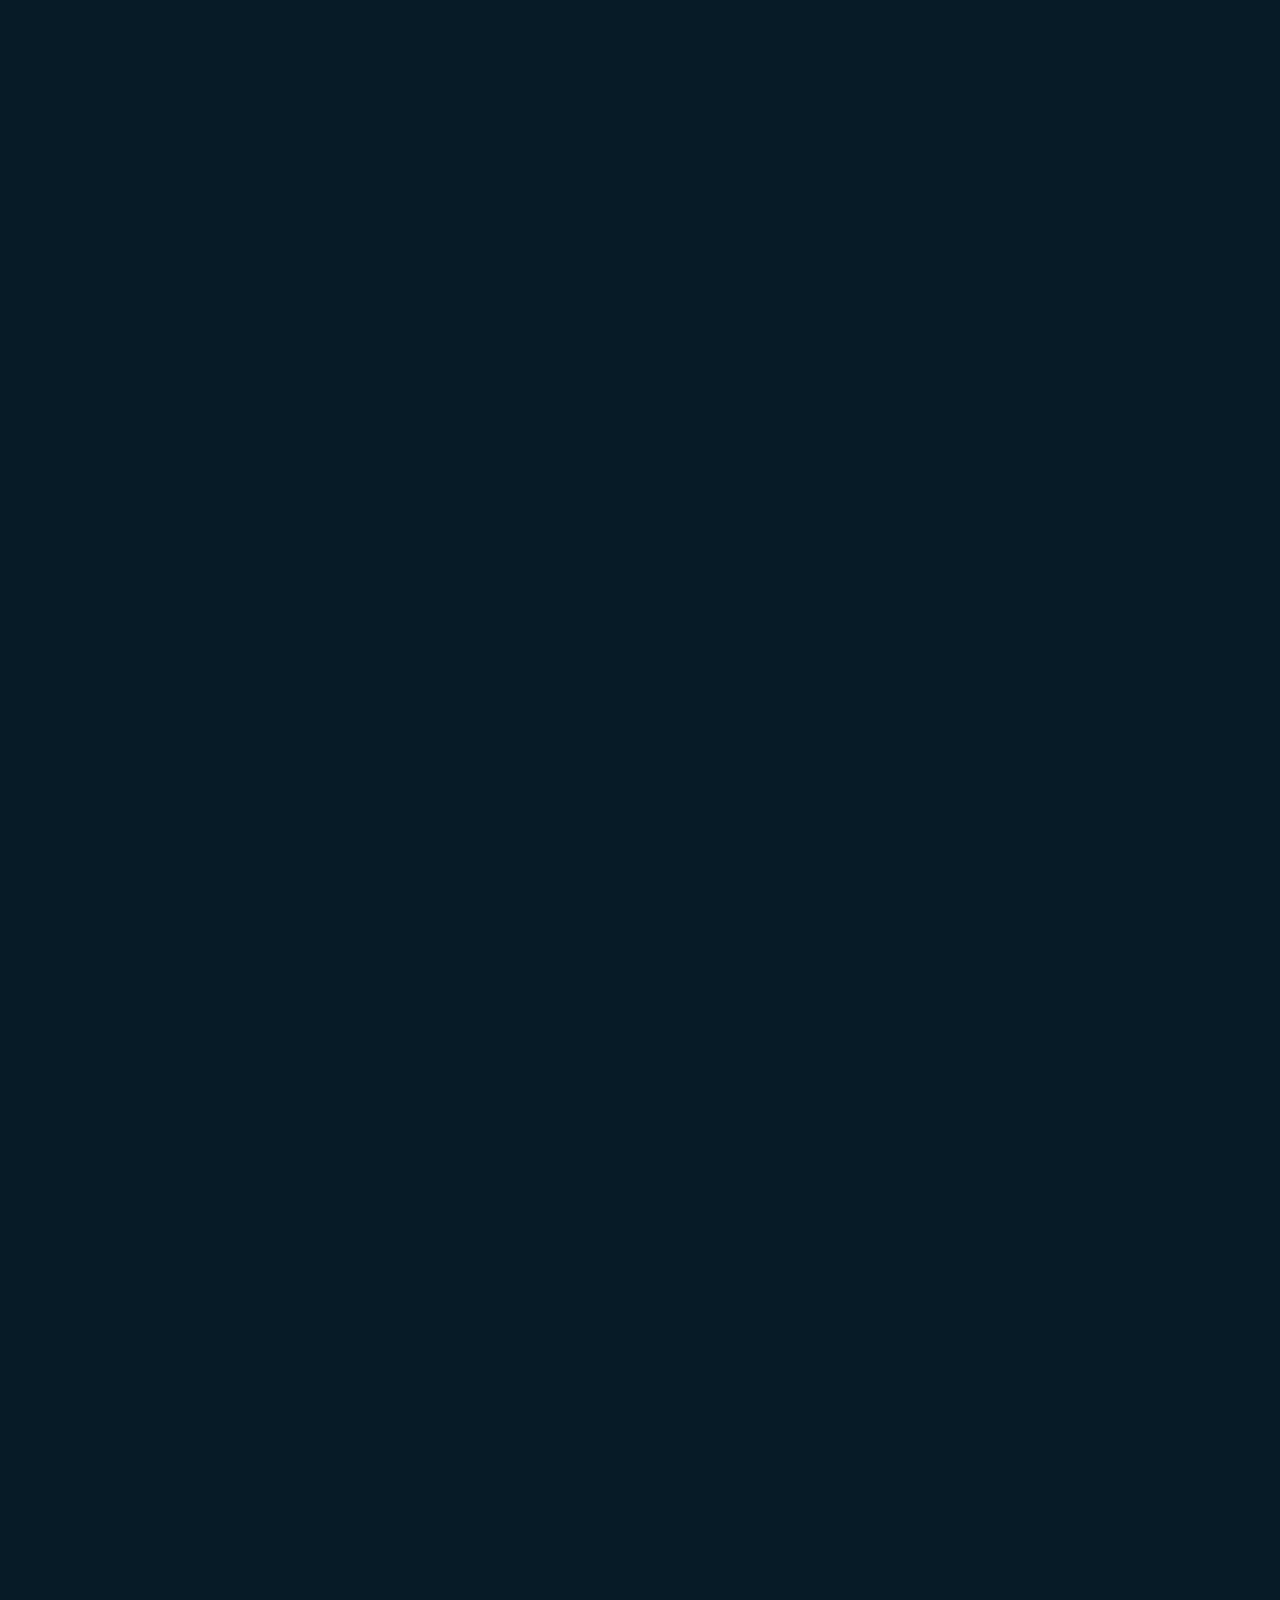
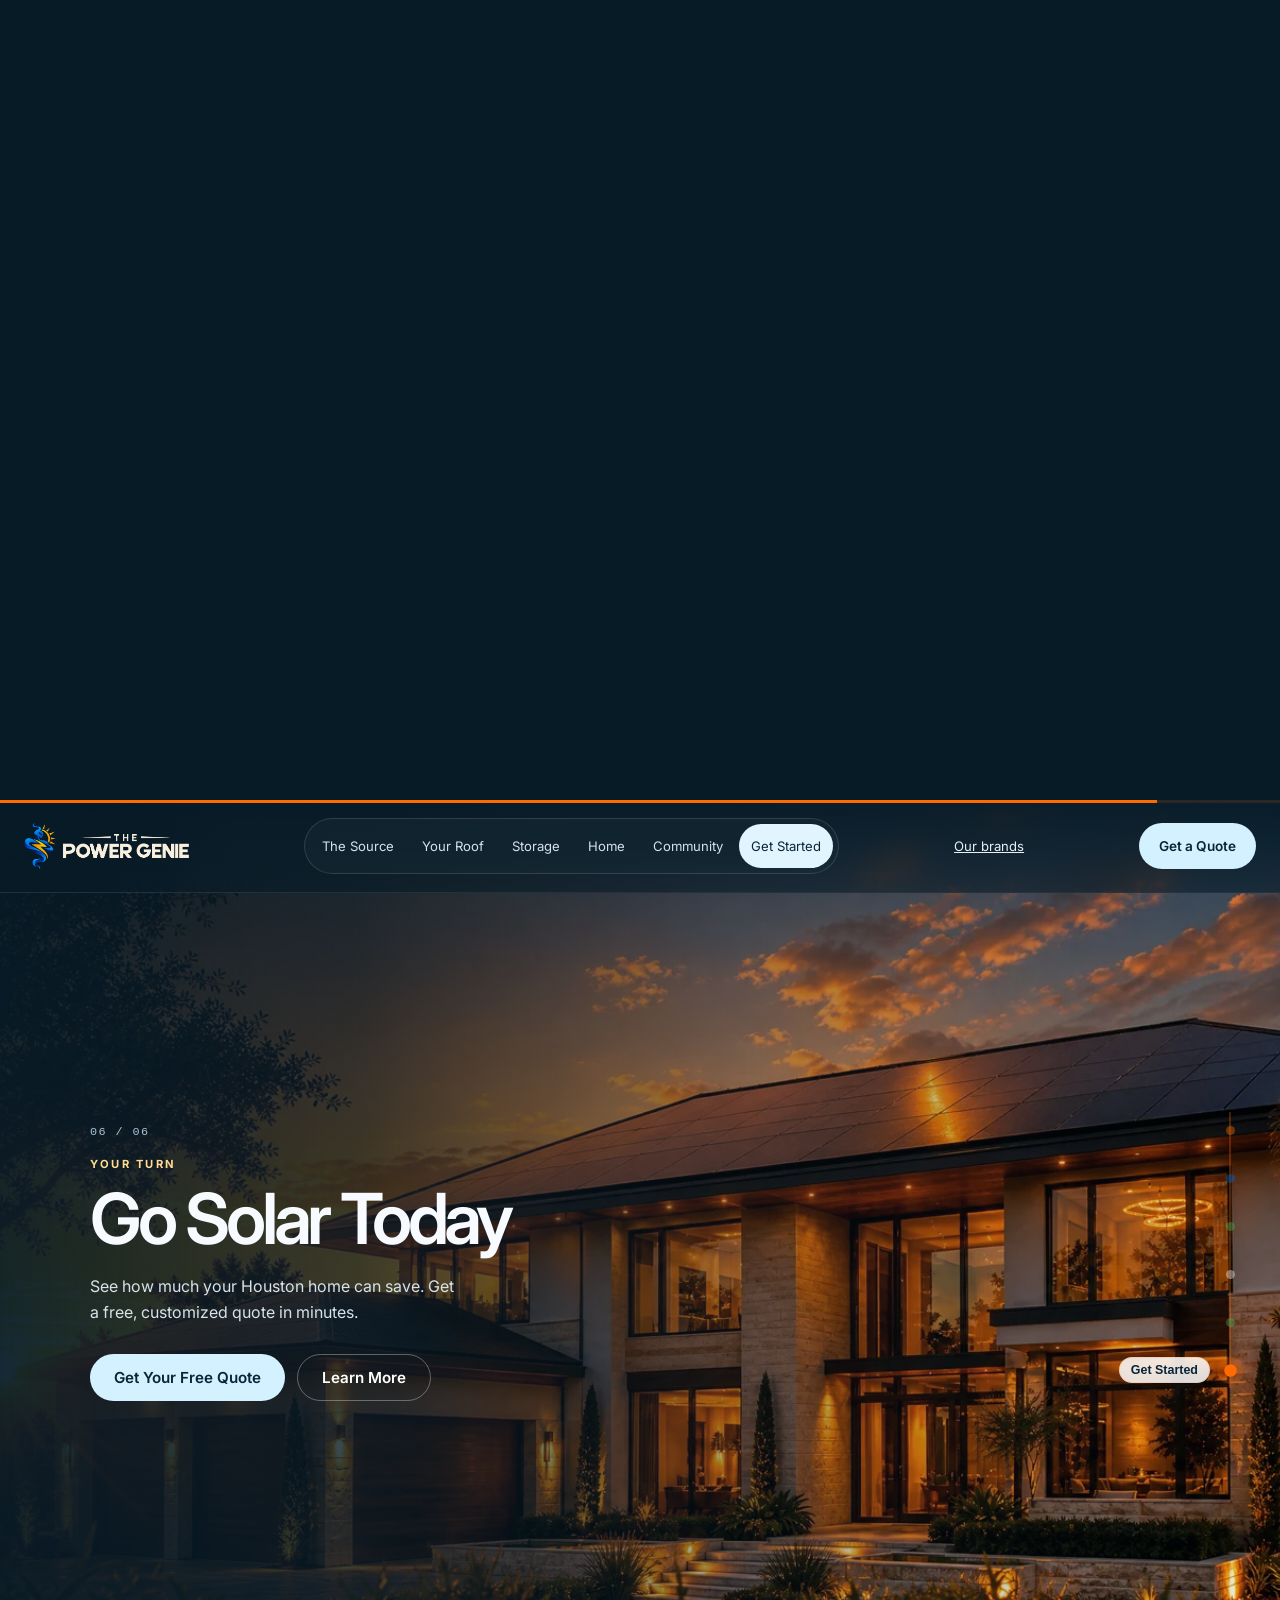
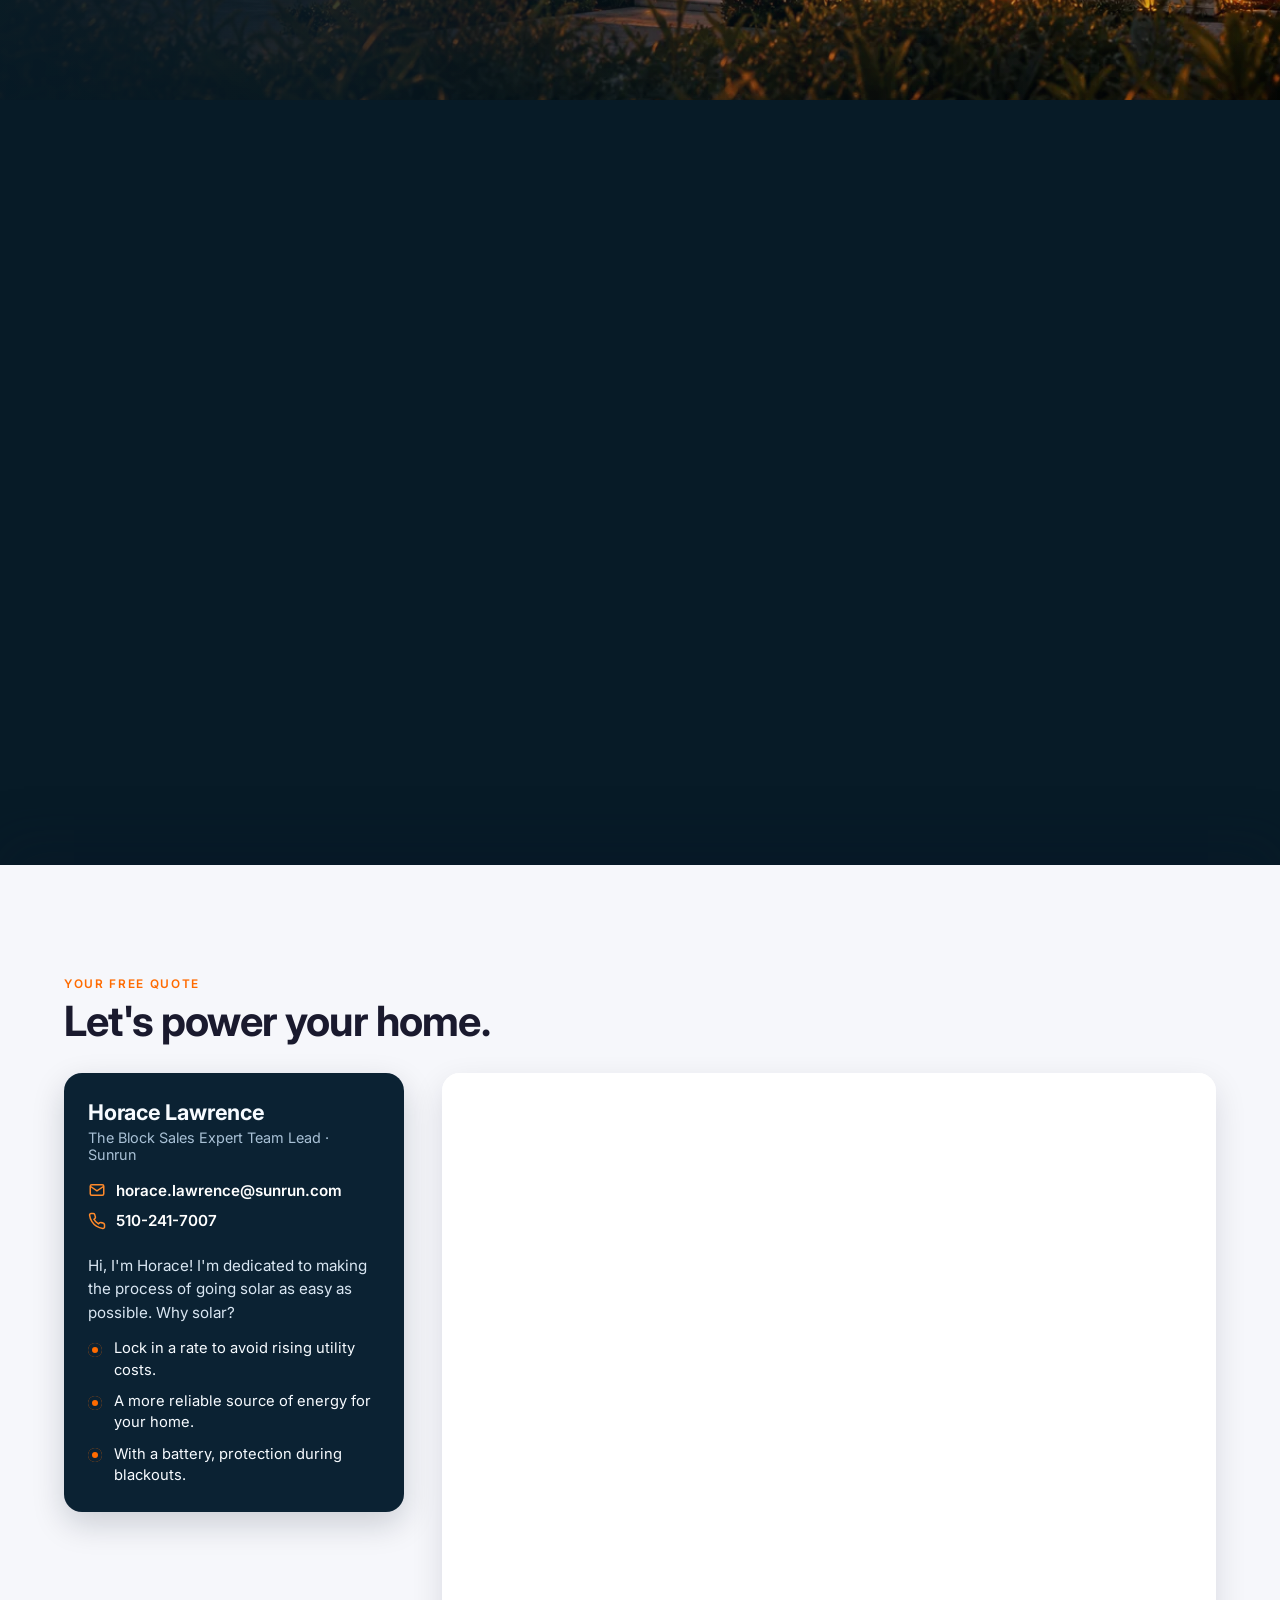
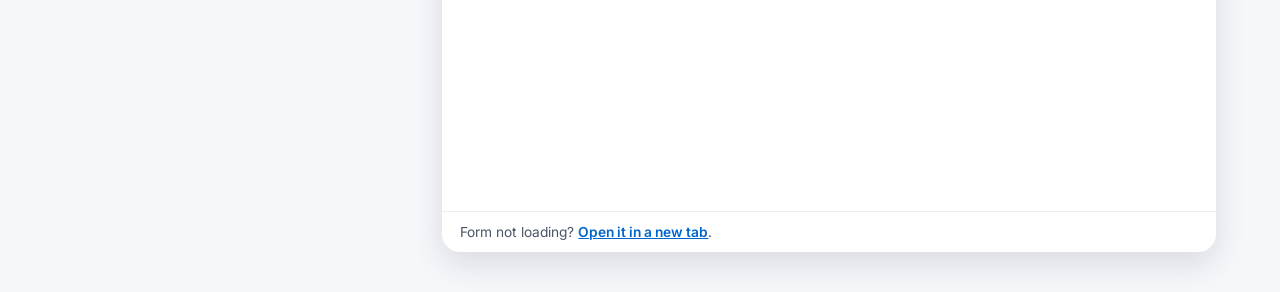
==== commit 46347c33: "Use the real Power Genie logo in the top bar and as the favicon Replaces the interim serif wordmark " ====
--- a/index.html
+++ b/index.html
@@ -4,11 +4,11 @@
   <meta charset="UTF-8">
   <meta name="viewport" content="width=device-width, initial-scale=1.0, viewport-fit=cover">
   <title>Power Genie by Sunrun — Your Home, Powered by the Sun</title>
-  <link rel="icon" type="image/svg+xml" href="assets/brand/sunrun-logo.svg">
+  <link rel="icon" type="image/png" href="assets/brand/power-genie-icon.png">
   <meta name="description" content="Scroll through the journey of solar energy — from the sun to your roof, battery, home, and community.">
   <link rel="preconnect" href="https://fonts.googleapis.com">
   <link rel="preconnect" href="https://fonts.gstatic.com" crossorigin>
-  <link href="https://fonts.googleapis.com/css2?family=Cormorant+Garamond:wght@500;600&family=Inter:wght@400;500;600;700&display=swap" rel="stylesheet">
+  <link href="https://fonts.googleapis.com/css2?family=Inter:wght@400;500;600;700&display=swap" rel="stylesheet">
   <style>
     :root {
       --sw-bg: #E8F4FD;
@@ -112,7 +112,7 @@
   <script src="scrub-engine.js"></script>
   <script>
     mountScrollWorld(document.getElementById('world'), {
-      brand: { name: 'The Power Genie', href: '#top' },   // no logo key: the engine renders the sun mark
+      brand: { name: 'The Power Genie', href: '#top', logo: 'assets/brand/power-genie-lockup.webp' },
       mobileClipsUseDesktopFraming: true,
       diveScroll: 1.1,
       connScroll: 0.45,
--- a/experience.css
+++ b/experience.css
@@ -68,34 +68,12 @@
 @media(max-width:1200px){.sw-nav{display:none}}
 @media(max-width:600px){.sw-topbar{gap:8px;padding-left:12px;padding-right:12px}.sw-family-link{font-size:.7rem}.sw-topcta{font-size:.72rem;padding:10px 12px}.sw-brand__name{font-size:.9rem}.sw-brand__logo{width:28px;height:28px}.sw-brand{gap:5px}}
 
-/* "The Power Genie" wordmark: a lit sun mark beside an elegant serif lockup.
-   The brand config passes no logo, so the engine renders .sw-brand__mark. */
-.sw-brand__logo{display:none}
-.sw-brand{gap:12px;align-items:center}
-.sw-brand__name{
-  display:block;white-space:nowrap;
-  font-family:'Cormorant Garamond',Georgia,ui-serif,serif;
-  font-size:clamp(1.3rem,1.9vw,1.62rem);
-  font-weight:500;letter-spacing:.015em;line-height:1;
-  color:#fff6e4;
-}
-/* Warm highlight across the letters, so the mark reads as lit rather than flat.
-   Guarded: without background-clip:text the solid cream above stands. */
-@supports ((-webkit-background-clip:text) or (background-clip:text)) {
-  .sw-brand__name{
-    padding-right:.07em;      /* keeps the clipped gradient off the last glyph */
-    background:linear-gradient(96deg,#fff9ef 0%,#ffeed2 54%,#f3d7a2 100%);
-    -webkit-background-clip:text;background-clip:text;
-    -webkit-text-fill-color:transparent;
-  }
-}
-.sw-brand__mark{
-  width:20px;height:20px;border-radius:50%;flex:none;
-  background:radial-gradient(circle at 36% 32%,#fff4da 0%,#ffd98f 44%,#efa84d 100%);
-  box-shadow:0 0 0 1px #ffd98f3d,0 0 18px #ffcf7559;
-}
-@media(max-width:600px){
-  .sw-brand{gap:9px}
-  .sw-brand__name{font-size:1.1rem}
-  .sw-brand__mark{width:17px;height:17px}
-}
+/* The Power Genie lockup: the genie mark with the wordmark set in cream, so it
+   reads on the navy bar. Sized by height; width follows its 3.09:1 ratio.
+   The link carries the accessible name, so the text span stays hidden. */
+/* aspect-ratio overrides the engine's 40x40 width/height attributes, so the bar
+   reserves the right width before the image decodes and nothing shifts. */
+.sw-brand__logo{display:block;width:auto;height:46px;aspect-ratio:647/180;flex:none;object-fit:contain}
+.sw-brand__name{display:none}
+@media(max-width:860px){.sw-brand__logo{height:40px}}
+@media(max-width:600px){.sw-brand__logo{height:34px}}
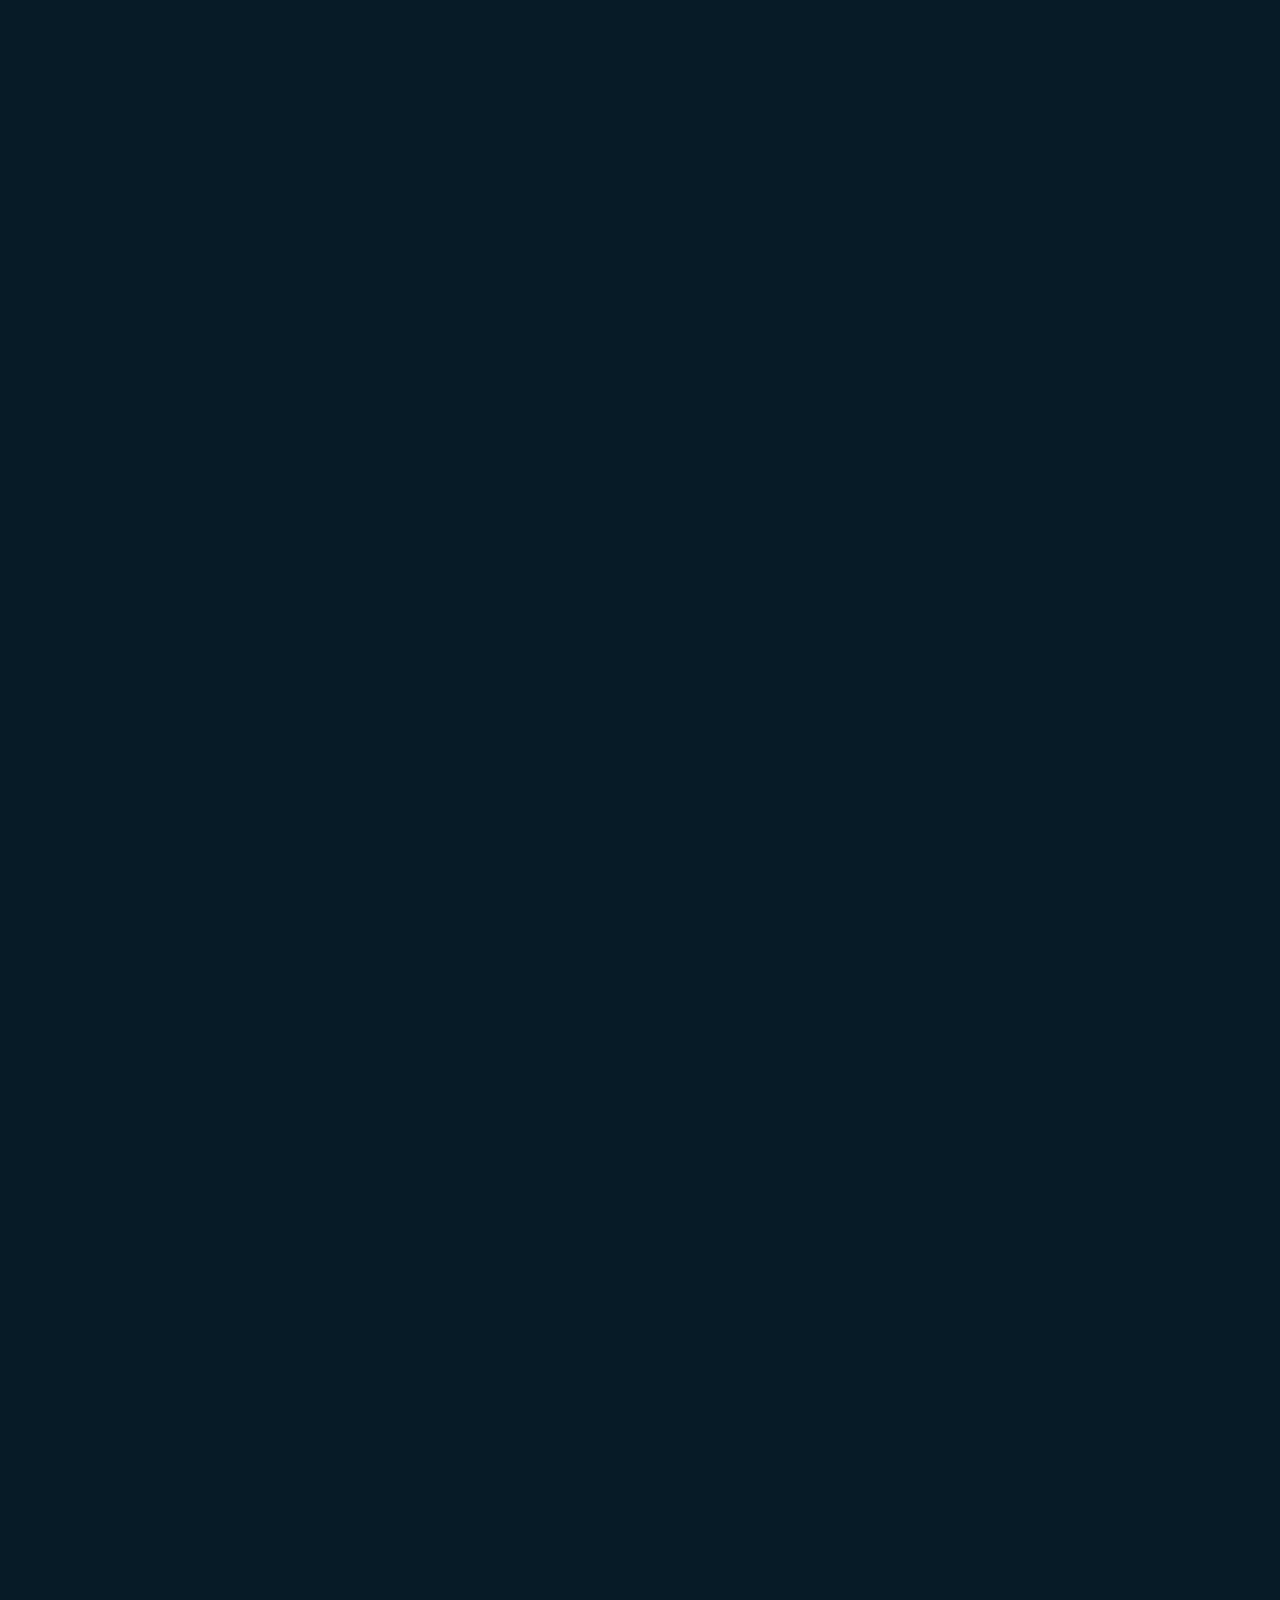
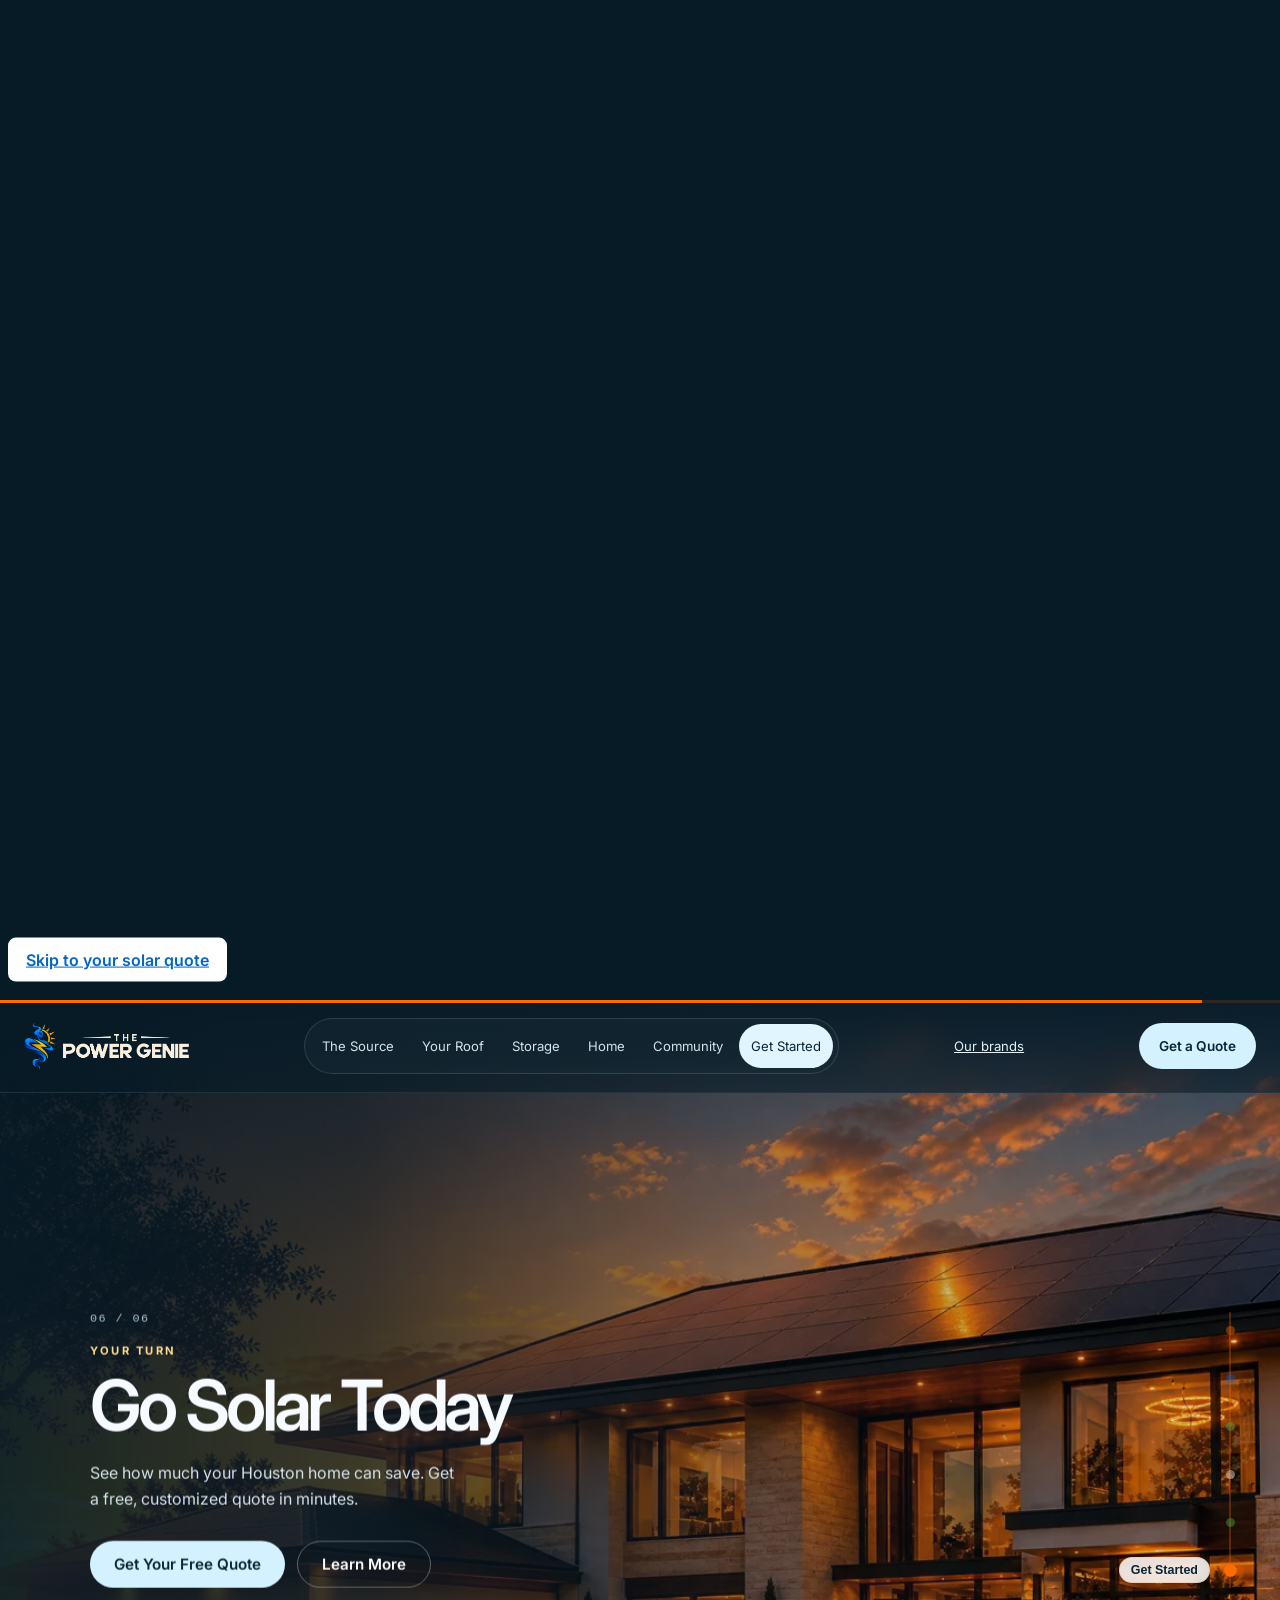
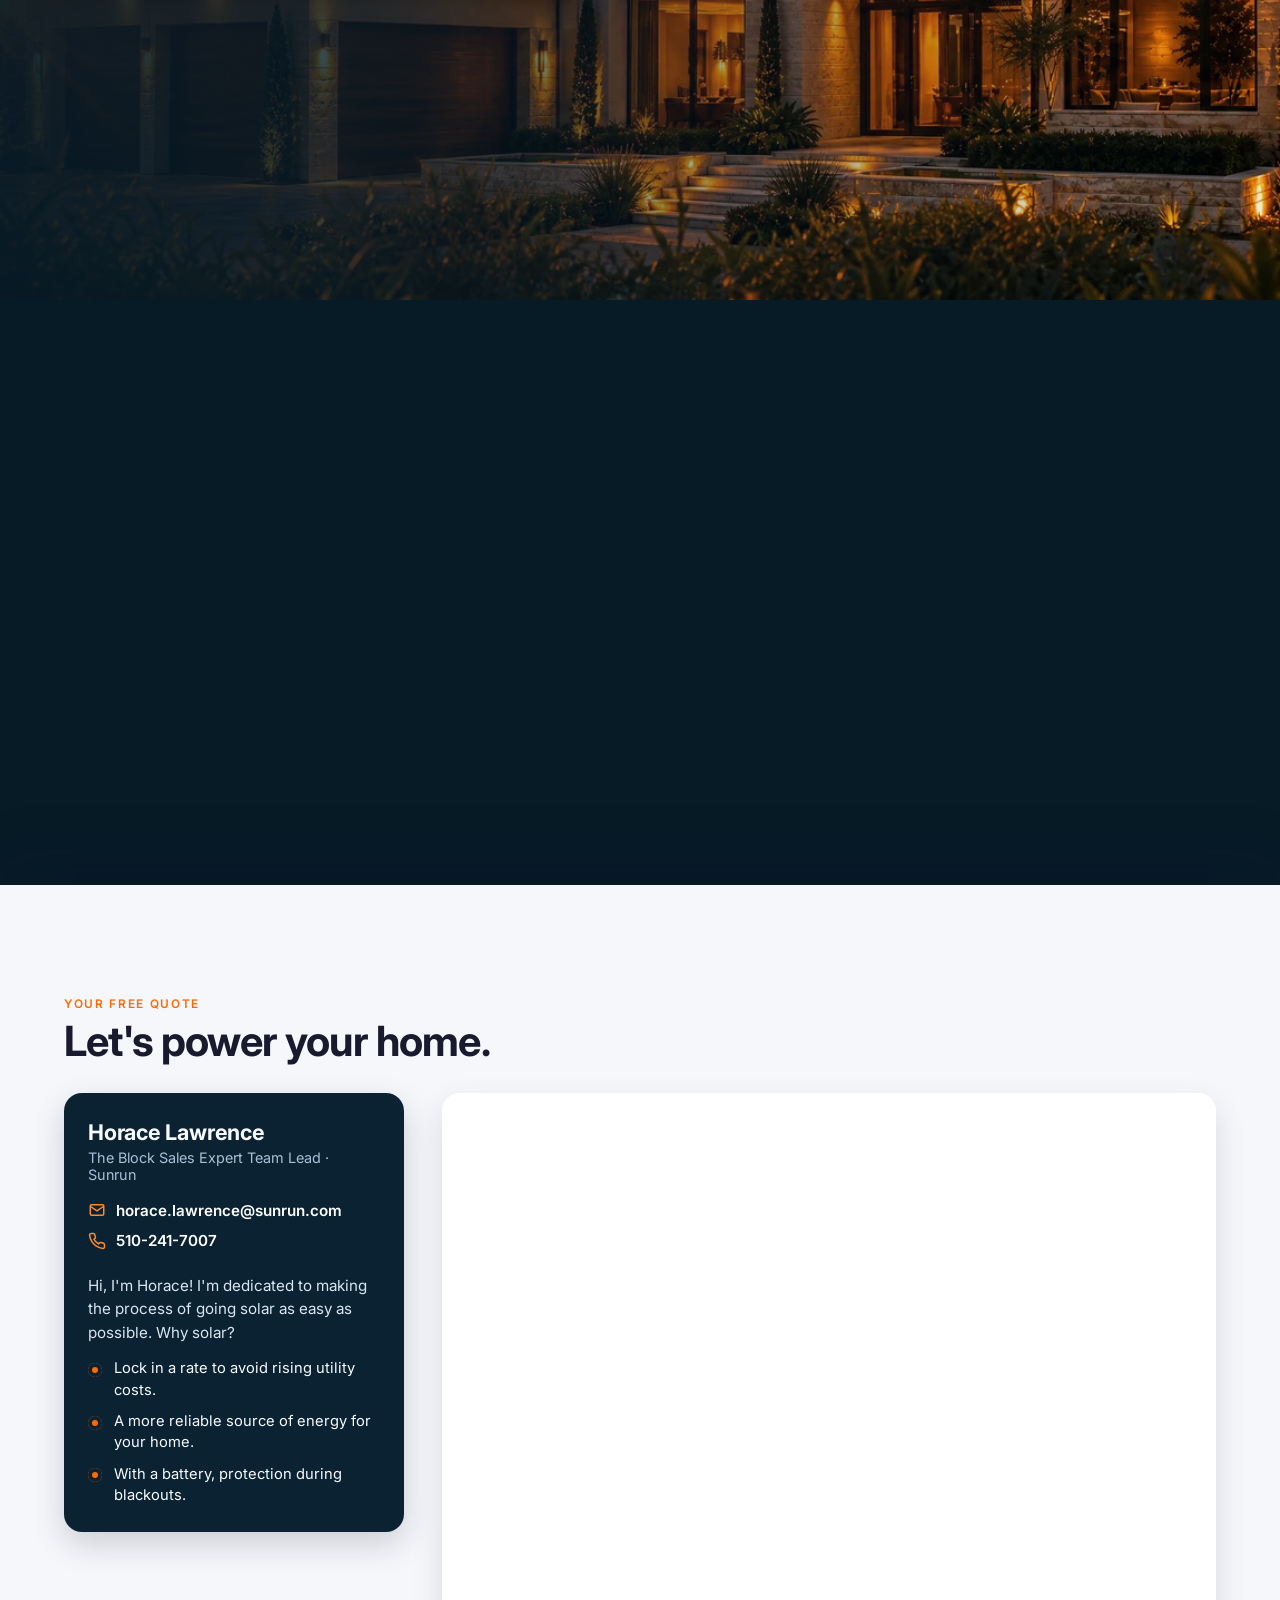
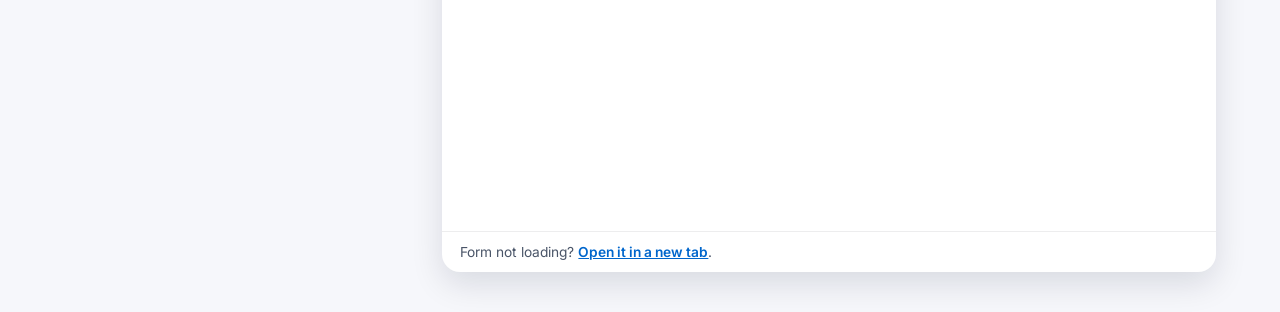
==== commit d9b4a19f: "Refine Power Genie Scroll World pacing and scene navigation" ====
--- a/index.html
+++ b/index.html
@@ -3,7 +3,7 @@
 <head>
   <meta charset="UTF-8">
   <meta name="viewport" content="width=device-width, initial-scale=1.0, viewport-fit=cover">
-  <title>Power Genie by Sunrun — Your Home, Powered by the Sun</title>
+  <title>The Power Genie by Sunrun — Your Home, Powered by the Sun</title>
   <link rel="icon" type="image/png" href="assets/brand/power-genie-icon.png">
   <meta name="description" content="Scroll through the journey of solar energy — from the sun to your roof, battery, home, and community.">
   <link rel="preconnect" href="https://fonts.googleapis.com">
@@ -18,6 +18,10 @@
       --sw-font-display: 'Inter', ui-rounded, system-ui, sans-serif;
       --sw-font-body: 'Inter', -apple-system, BlinkMacSystemFont, system-ui, sans-serif;
     }
+    .pg-skip-journey { position: fixed; top: 8px; left: 8px; z-index: 1000;
+      padding: 12px 18px; background: #fff; color: #0066CC; border-radius: 8px;
+      transform: translateY(-160%); font: 600 1rem var(--sw-font-body); }
+    .pg-skip-journey:focus { transform: none; }
     /* Quote panel: scrolls up over the fixed film like a curtain once the last scene ends. */
     .quote-panel {
       position: relative; z-index: 45;            /* above stage, copy, route rail; below top bar */
@@ -80,7 +84,11 @@
   <link rel="stylesheet" href="experience.css">
 </head>
 <body>
+  <a class="pg-skip-journey" href="#quote">Skip to your solar quote</a>
   <main id="world"></main>
+  <!-- Phone-only: puts the quote CTA in thumb reach. Hidden until the scroll
+       hint has faded, and again once the quote panel itself is on screen. -->
+  <a class="pg-quote-dock" href="#quote">Get a Quote</a>
   <section class="quote-panel" id="quote" aria-labelledby="quote-title" tabindex="-1">
     <p class="quote-panel__eyebrow">Your free quote</p>
     <h2 id="quote-title">Let's power your home.</h2>
@@ -107,122 +115,10 @@
       </div>
     </div>
   </section>
-  <noscript><p>Explore solar and battery options for your home. <a href="https://sunrun.my.salesforce-sites.com/purl/?srep=/powergenie">Get your Power Genie quote</a>.</p></noscript>
+  <noscript><p>Explore solar and battery options for your home. <a href="https://sunrun.my.salesforce-sites.com/purl/?srep=/powergenie">Get your quote from The Power Genie</a>.</p></noscript>
 
   <script src="scrub-engine.js"></script>
-  <script>
-    mountScrollWorld(document.getElementById('world'), {
-      brand: { name: 'The Power Genie', href: '#top', logo: 'assets/brand/power-genie-lockup.webp' },
-      mobileClipsUseDesktopFraming: true,
-      diveScroll: 1.1,
-      connScroll: 0.45,
-      hint: 'scroll to explore',
-      nav: true,
-      atmosphere: true,
-      cta: { label: 'Get a Quote', href: '#quote' },
-
-      sections: [
-        {
-          id: 'sun',
-          label: 'The Source',
-          still: 'assets/stills/01-sun.webp',
-          stillMobile: 'assets/stills/01-sun-m.webp',
-          clip: 'assets/vid/encoded/01-sun-dive.mp4',
-          clipMobile: 'assets/vid/mobile/01-sun-dive.mp4',
-          accent: '#FF6B00',
-          eyebrow: 'Where It Begins',
-          title: 'A brighter way to power home.',
-          body: 'Every second, the sun releases more energy than humanity has used in all of history. Power Genie brings that power home to Houston.',
-          tags: ['Solar Energy', 'Battery Storage'],
-          cta: { primary: { label: 'Explore Your Solar Options', href: '#quote' } }
-        },
-        {
-          id: 'roof',
-          label: 'Your Roof',
-          still: 'assets/stills/02-roof.webp',
-          stillMobile: 'assets/stills/02-roof-m.webp',
-          clip: 'assets/vid/encoded/02-roof-dive.mp4',
-          clipMobile: 'assets/vid/mobile/02-roof-dive.mp4',
-          accent: '#0066CC',
-          eyebrow: 'Capture The Light',
-          title: 'Solar, Beautifully Done',
-          body: 'Sleek all-black panels that look as good as they perform. Professionally installed, backed by a 25-year warranty.',
-          tags: ['Premium Panels', 'Expert Install', '25-Year Warranty']
-        },
-        {
-          id: 'battery',
-          label: 'Storage',
-          still: 'assets/stills/03-battery.webp',
-          stillMobile: 'assets/stills/03-battery-m.webp',
-          clip: 'assets/vid/encoded/03-battery-dive.mp4',
-          clipMobile: 'assets/vid/mobile/03-battery-dive.mp4',
-          accent: '#4CAF50',
-          eyebrow: 'Store & Protect',
-          title: 'Battery Backup',
-          body: 'Store excess energy for peak hours, storm season and grid emergencies. Keep your lights — and your AC — on when the grid goes dark.',
-          tags: ['Backup Power', 'Peak Savings', 'Grid Independence']
-        },
-        {
-          id: 'home',
-          label: 'Home',
-          still: 'assets/stills/04-home.webp',
-          stillMobile: 'assets/stills/04-home-m.webp',
-          clip: 'assets/vid/encoded/04-home-dive.mp4',
-          clipMobile: 'assets/vid/mobile/04-home-dive.mp4',
-          accent: '#FFF8F0',
-          eyebrow: 'Power Everything',
-          title: 'Your Home, Powered',
-          body: 'Run the AC through a Houston summer, charge your EV, and live comfortably — all on clean energy you generate.',
-          tags: ['Lower Bills', 'EV Ready', 'Smart Home']
-        },
-        {
-          id: 'community',
-          label: 'Community',
-          still: 'assets/stills/05-community.webp',
-          stillMobile: 'assets/stills/05-community-m.webp',
-          clip: 'assets/vid/encoded/05-community-dive.mp4',
-          clipMobile: 'assets/vid/mobile/05-community-dive.mp4',
-          accent: '#4CAF50',
-          eyebrow: 'Join The Movement',
-          title: 'Your Neighborhood',
-          body: 'Join Houston families going solar. Build a cleaner, more resilient community together.',
-          tags: ['Local Impact', 'Growing Network', 'Cleaner Future']
-        },
-        {
-          id: 'cta',
-          label: 'Get Started',
-          still: 'assets/stills/06-cta.webp',
-          stillMobile: 'assets/stills/06-cta-m.webp',
-          clip: 'assets/vid/encoded/06-cta-dive.mp4',
-          clipMobile: 'assets/vid/mobile/06-cta-dive.mp4',
-          accent: '#FF6B00',
-          eyebrow: 'Your Turn',
-          title: 'Go Solar Today',
-          body: 'See how much your Houston home can save. Get a free, customized quote in minutes.',
-          cta: {
-            primary: { label: 'Get Your Free Quote', href: '#quote' },
-            secondary: { label: 'Learn More', href: '#sun' }
-          }
-        }
-      ],
-
-      connectorsMobile: [
-        'assets/vid/mobile/c01-sun-roof.mp4',
-        'assets/vid/mobile/c02-roof-battery.mp4',
-        'assets/vid/mobile/c03-battery-home.mp4',
-        'assets/vid/mobile/c04-home-community.mp4',
-        'assets/vid/mobile/c05-community-cta.mp4'
-      ],
-
-      connectors: [
-        'assets/vid/encoded/c01-sun-roof.mp4',
-        'assets/vid/encoded/c02-roof-battery.mp4',
-        'assets/vid/encoded/c03-battery-home.mp4',
-        'assets/vid/encoded/c04-home-community.mp4',
-        'assets/vid/encoded/c05-community-cta.mp4'
-      ]
-    });
-  </script>
+  <script src="power-genie-world.js"></script>
   <script>
     // Load Sunrun's page opened at its form (#form-group). Browsers may scroll the
     // parent page to that anchor when the frame loads, which would yank visitors
@@ -271,6 +167,34 @@
       panel.focus({ preventScroll: true });
       if (location.hash !== '#quote') history.replaceState(null, '', '#quote');
     });
+
+    // Show the phone dock once the engine's scroll hint has faded (it fades
+    // across the first half viewport), and hide it again when the quote panel
+    // is on screen, where a floating button would only cover the form.
+    (() => {
+      const dock = document.querySelector('.pg-quote-dock');
+      if (!dock) return;
+      const panel = document.getElementById('quote');
+      let panelOnScreen = false;
+      const update = () => {
+        // display tells us whether the media queries allow the dock at all
+        // (phone width, tall enough, not reading mode), so the bar's CTA is
+        // only hidden when the dock really can take over from it.
+        const usable = getComputedStyle(dock).display !== 'none';
+        const on = usable && window.scrollY > innerHeight * 0.5 && !panelOnScreen;
+        dock.classList.toggle('is-shown', on);
+        document.documentElement.classList.toggle('pg-dock-on', on);
+      };
+      addEventListener('scroll', update, { passive: true });
+      addEventListener('resize', update, { passive: true });
+      if (panel && 'IntersectionObserver' in window) {
+        new IntersectionObserver(([entry]) => {
+          panelOnScreen = entry.isIntersecting;
+          update();
+        }, { rootMargin: '0px 0px -25% 0px' }).observe(panel);
+      }
+      update();
+    })();
   </script>
   <script src="ecosystem.js"></script>
 </body>
--- a/experience.css
+++ b/experience.css
@@ -69,7 +69,7 @@
 @media(max-width:600px){.sw-topbar{gap:8px;padding-left:12px;padding-right:12px}.sw-family-link{font-size:.7rem}.sw-topcta{font-size:.72rem;padding:10px 12px}.sw-brand__name{font-size:.9rem}.sw-brand__logo{width:28px;height:28px}.sw-brand{gap:5px}}
 
 /* The Power Genie lockup: the genie mark with the wordmark set in cream, so it
-   reads on the navy bar. Sized by height; width follows its 3.09:1 ratio.
+   reads on the navy bar. Sized by height; width follows its 3.59:1 ratio.
    The link carries the accessible name, so the text span stays hidden. */
 /* aspect-ratio overrides the engine's 40x40 width/height attributes, so the bar
    reserves the right width before the image decodes and nothing shifts. */
@@ -77,3 +77,38 @@
 .sw-brand__name{display:none}
 @media(max-width:860px){.sw-brand__logo{height:40px}}
 @media(max-width:600px){.sw-brand__logo{height:34px}}
+
+/* Phone-only quote dock, in thumb reach.
+   The engine fades its scroll hint out over the first half viewport, so this
+   fades in as that goes; it steps aside again once the quote panel arrives.
+   Hidden by default so it never shows up as a stray link outside the query. */
+.pg-quote-dock{display:none}
+@media(max-width:640px){
+  .pg-quote-dock{
+    display:flex;align-items:center;justify-content:center;
+    position:fixed;z-index:48;
+    left:16px;right:16px;bottom:max(12px,env(safe-area-inset-bottom));
+    min-height:52px;padding:14px 20px;border-radius:30px;
+    background:#d4f1ff;color:#082638;
+    font-family:var(--sw-font-body);font-size:.92rem;font-weight:700;
+    text-decoration:none;box-shadow:0 10px 30px #040e1673;
+    opacity:0;visibility:hidden;transform:translateY(12px);
+    transition:opacity .25s ease,transform .25s ease,visibility .25s}
+  .pg-quote-dock.is-shown{opacity:1;visibility:visible;transform:none}
+  /* Long words in a title shouldn't push past the screen edge. */
+  .sw-copy__title{overflow-wrap:anywhere}
+  /* One quote button at a time: the bar's CTA hands over to the dock. */
+  .pg-dock-on .sw-topcta{display:none}
+}
+/* Keep the scene copy clear of the dock -- but only where the dock actually
+   appears. The height bound mirrors the suppression query below exactly, so a
+   short landscape phone keeps its own tuned bottom instead of losing 66px to
+   a dock that was never rendered. */
+@media(max-width:640px) and (min-height:521px){
+  .sw-root:not(.sw-reading) .sw-copy{bottom:calc(84px + env(safe-area-inset-bottom))}
+}
+/* Reading mode carries its own CTA under each scene, and a short landscape
+   phone has no vertical room to give away. */
+#world.sw-reading ~ .pg-quote-dock{display:none}
+@media(max-width:640px) and (max-height:520px){.pg-quote-dock{display:none}}
+@media(prefers-reduced-motion:reduce){.pg-quote-dock{transition:none}}
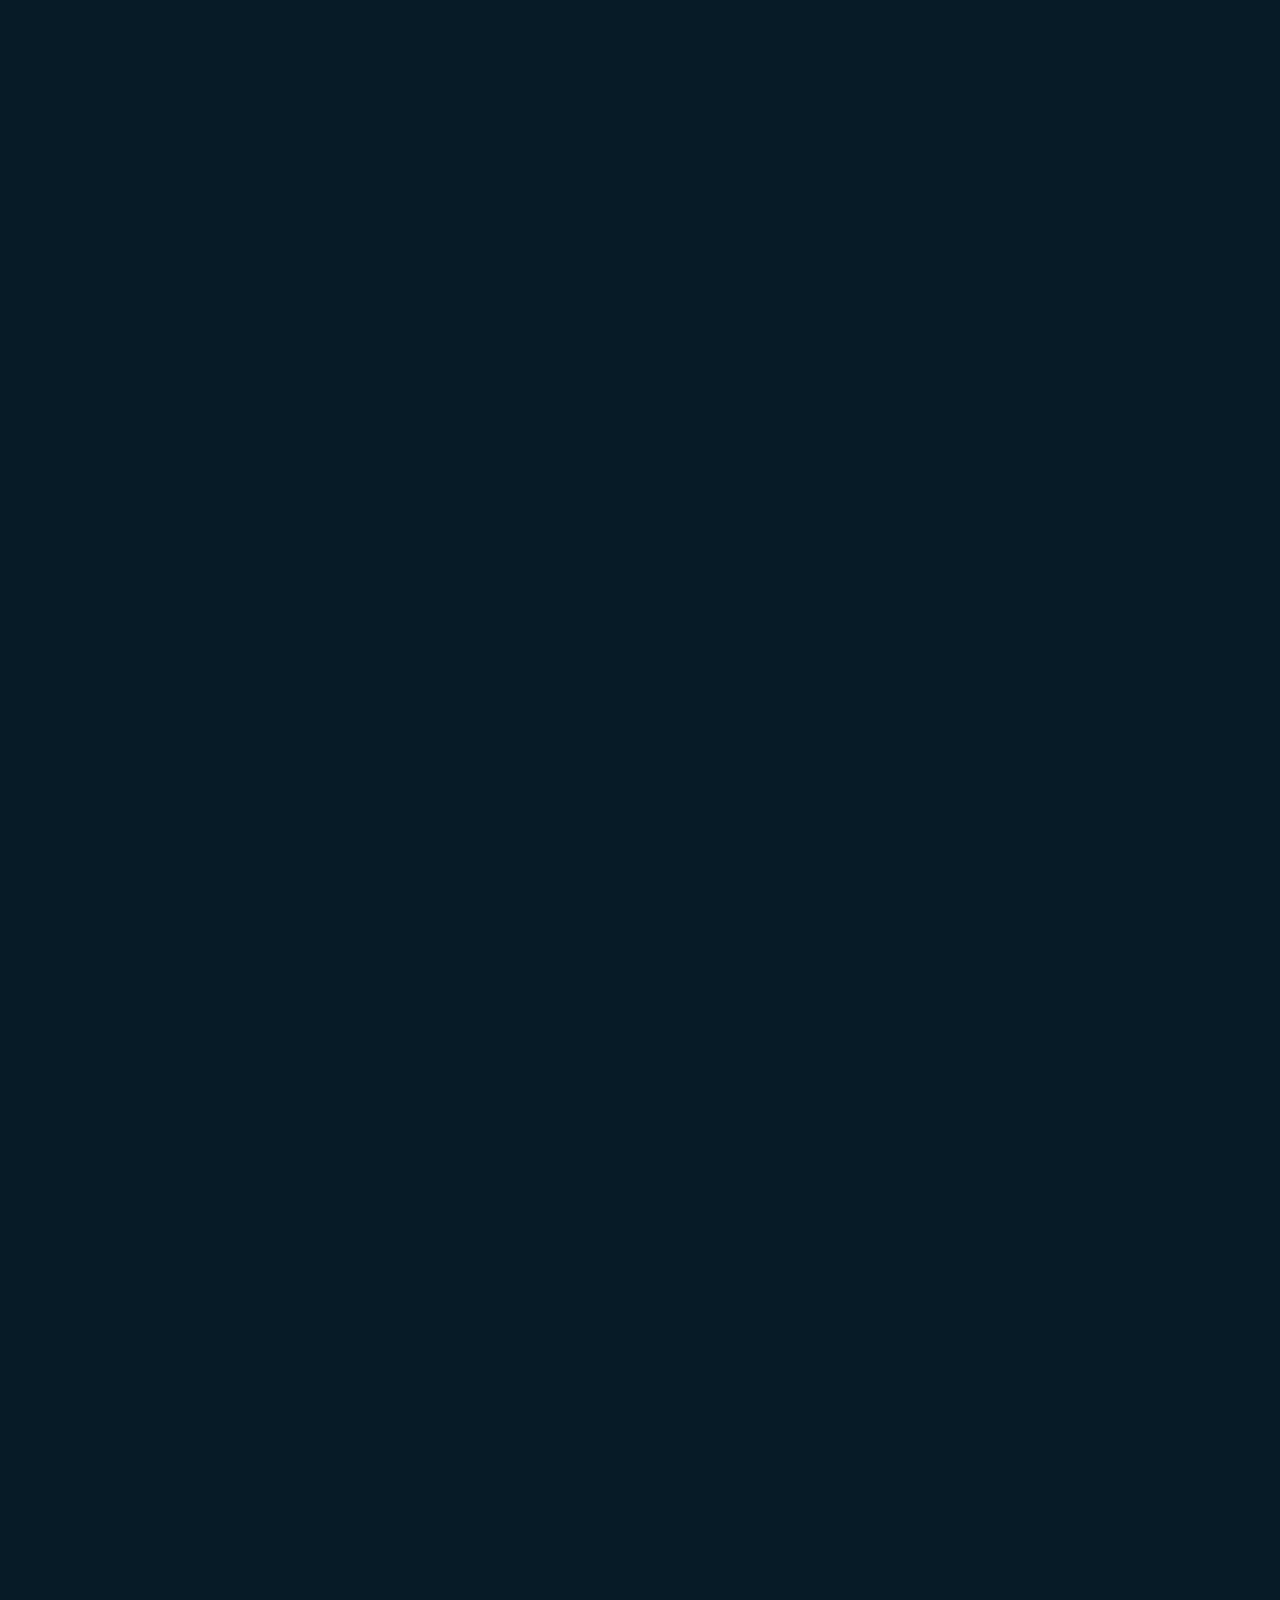
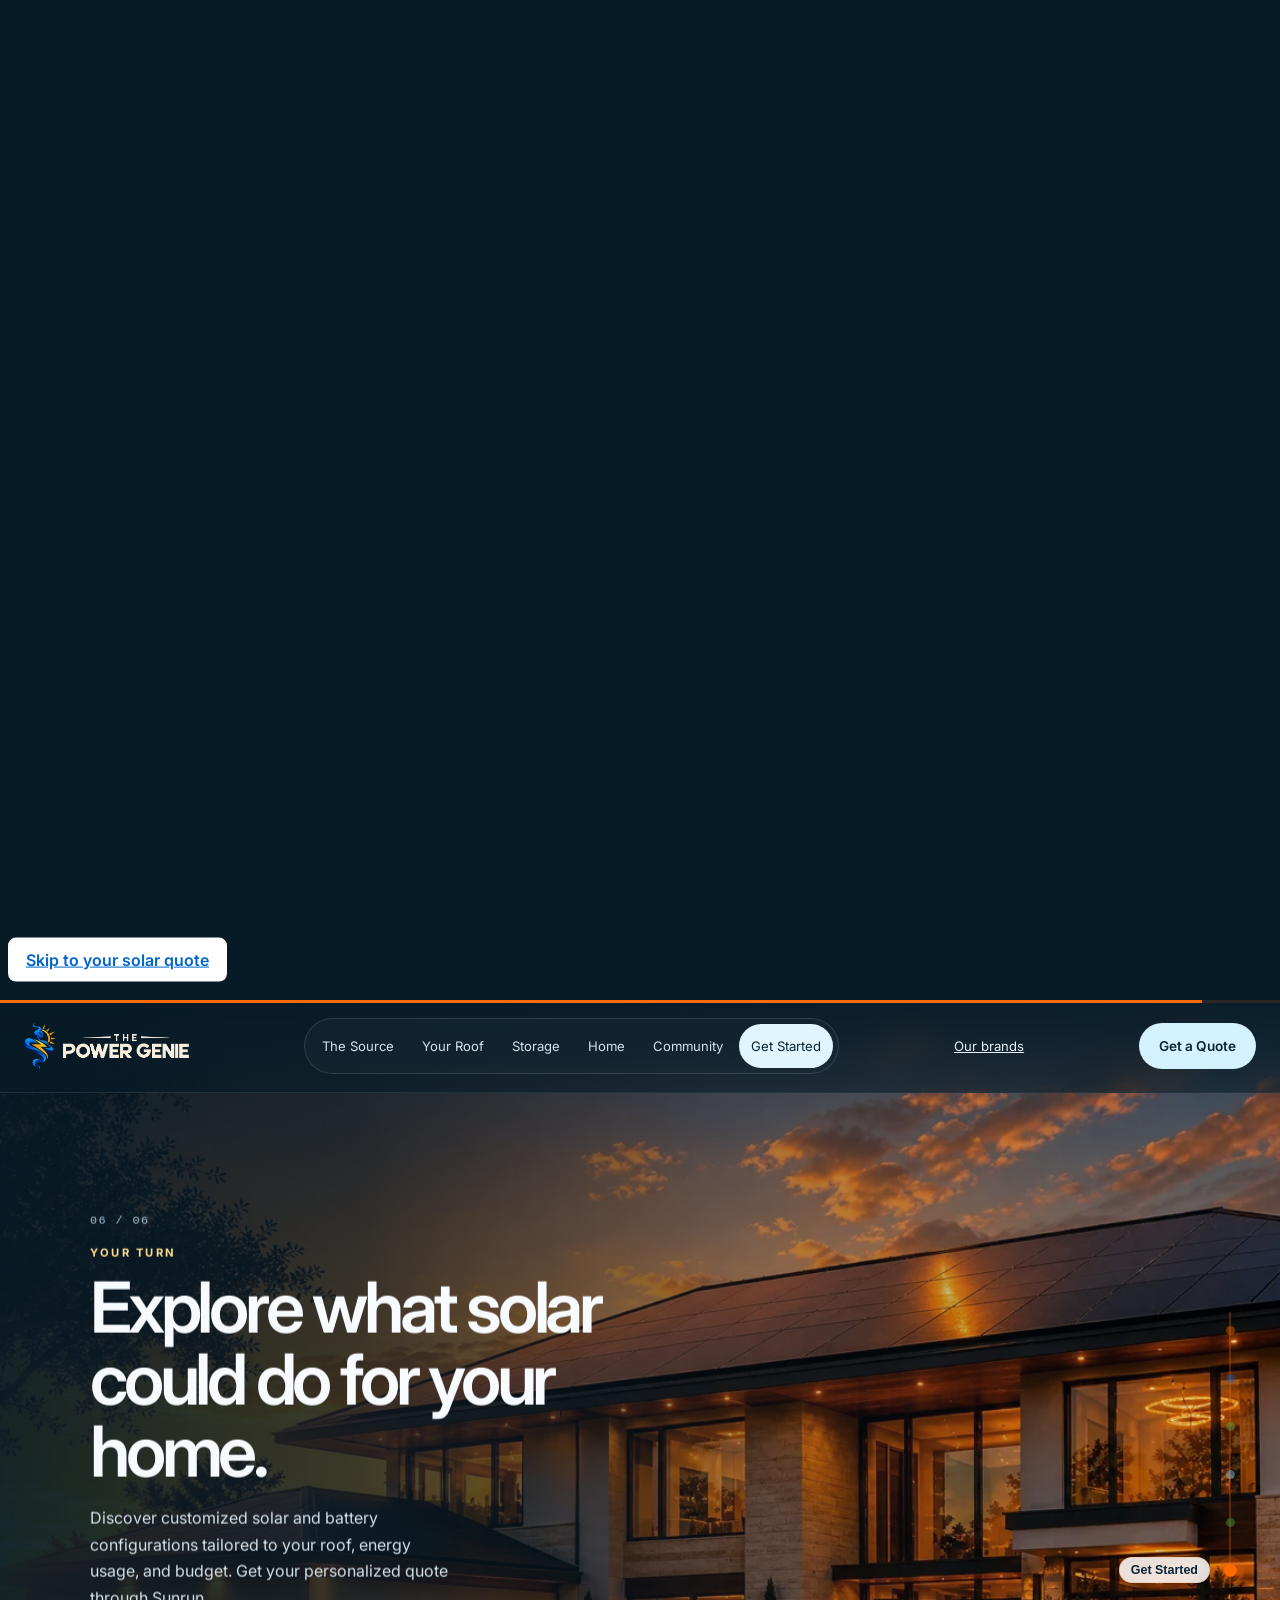
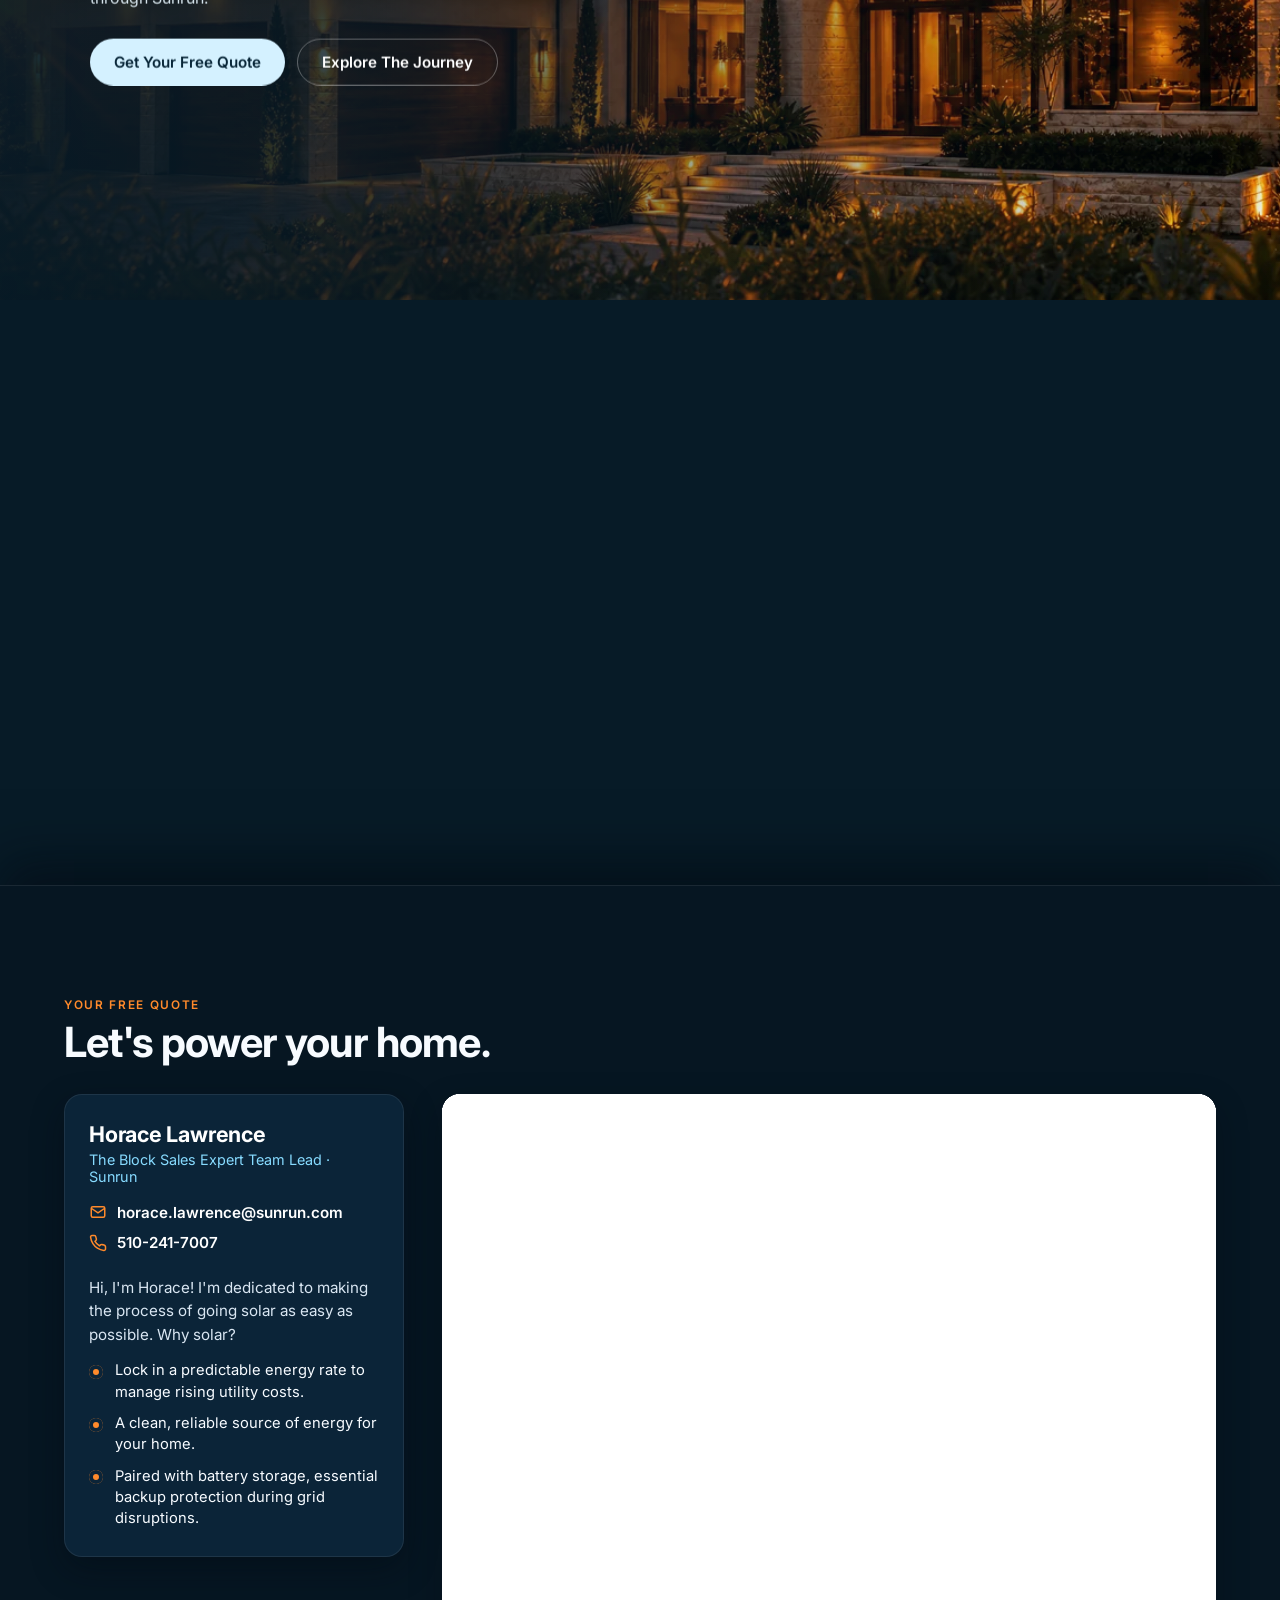
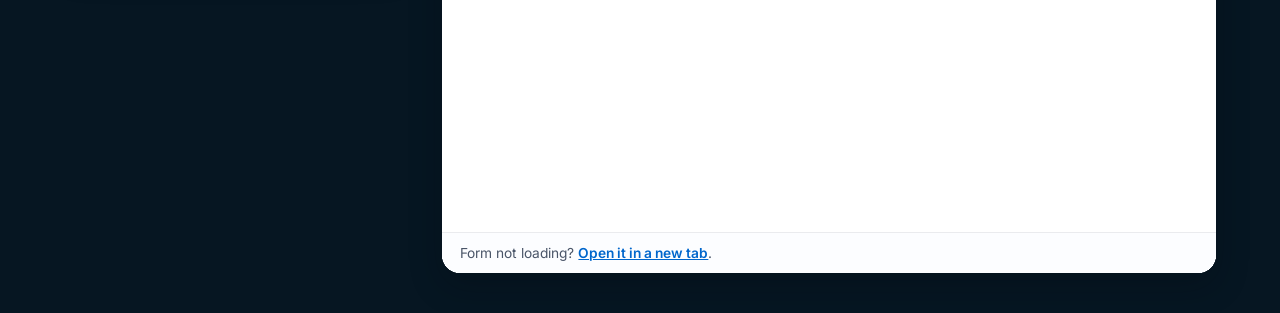
==== commit 9aa9a0a4: "Polish Power Genie Scroll World journey, scene copy, and quote experience" ====
--- a/index.html
+++ b/index.html
@@ -3,7 +3,7 @@
 <head>
   <meta charset="UTF-8">
   <meta name="viewport" content="width=device-width, initial-scale=1.0, viewport-fit=cover">
-  <title>The Power Genie by Sunrun — Your Home, Powered by the Sun</title>
+  <title>THE POWER GENIE by Sunrun — Your Home, Powered by the Sun</title>
   <link rel="icon" type="image/png" href="assets/brand/power-genie-icon.png">
   <meta name="description" content="Scroll through the journey of solar energy — from the sun to your roof, battery, home, and community.">
   <link rel="preconnect" href="https://fonts.googleapis.com">
@@ -11,10 +11,10 @@
   <link href="https://fonts.googleapis.com/css2?family=Inter:wght@400;500;600;700&display=swap" rel="stylesheet">
   <style>
     :root {
-      --sw-bg: #E8F4FD;
-      --sw-ink: #1A1A2E;
-      --sw-ink-soft: #4A5568;
-      --sw-accent: #0066CC;
+      --sw-bg: #071b27;
+      --sw-ink: #f7fbff;
+      --sw-ink-soft: #bed0dc;
+      --sw-accent: #87dbff;
       --sw-font-display: 'Inter', ui-rounded, system-ui, sans-serif;
       --sw-font-body: 'Inter', -apple-system, BlinkMacSystemFont, system-ui, sans-serif;
     }
@@ -28,17 +28,18 @@
       min-height: 100vh; min-height: 100dvh;
       padding: calc(clamp(84px, 10vw, 112px) + env(safe-area-inset-top)) clamp(16px, 5vw, 64px)
                calc(40px + env(safe-area-inset-bottom));
-      background: #F6F7FB; color: #1A1A2E;
-      box-shadow: 0 -24px 48px rgba(10, 20, 40, .28);
+      background: #061622; color: #f7fbff;
+      border-top: 1px solid rgba(255, 255, 255, 0.08);
+      box-shadow: 0 -24px 48px rgba(3, 10, 18, .55);
       font-family: var(--sw-font-body);
     }
     .quote-panel:focus { outline: none; }        /* focused programmatically; the scroll is the cue */
     .quote-panel__eyebrow {
       margin: 0 0 8px; font-size: .74rem; font-weight: 600; letter-spacing: .14em;
-      text-transform: uppercase; color: #FF6B00;
+      text-transform: uppercase; color: #FF8A2B;
     }
     .quote-panel h2 {
-      margin: 0 0 28px; color: #1A1A2E; font-family: var(--sw-font-display); font-weight: 700;
+      margin: 0 0 28px; color: #f7fbff; font-family: var(--sw-font-display); font-weight: 700;
       font-size: clamp(1.7rem, 3.6vw, 2.6rem); letter-spacing: -.02em; line-height: 1.1;
     }
     .quote-panel__grid {
@@ -46,17 +47,18 @@
       align-items: start; max-width: 1280px;
     }
     .rep-card {
-      background: #0B2233; color: #F7FBFF; border-radius: 18px; padding: 26px 24px;
-      box-shadow: 0 12px 32px rgba(10, 20, 40, .18);
-    }
-    .rep-card__name { margin: 0; font-size: 1.35rem; font-weight: 700; letter-spacing: -.01em; }
-    .rep-card__role { margin: 4px 0 18px; font-size: .9rem; color: #A9C1D6; }
+      background: #0b2438; color: #F7FBFF; border-radius: 18px; padding: 26px 24px;
+      border: 1px solid rgba(255, 255, 255, 0.08);
+      box-shadow: 0 12px 32px rgba(3, 10, 18, .4);
+    }
+    .rep-card__name { margin: 0; font-size: 1.35rem; font-weight: 700; letter-spacing: -.01em; color: #ffffff; }
+    .rep-card__role { margin: 4px 0 18px; font-size: .9rem; color: #87dbff; }
     .rep-card__contact { display: grid; gap: 8px; margin: 0 0 20px; padding: 0; list-style: none; }
     .rep-card__contact a {
       display: inline-flex; align-items: center; gap: 10px; color: #FFFFFF; font-weight: 600;
       font-size: .95rem; text-decoration: none; word-break: break-all;
     }
-    .rep-card__contact a:hover, .rep-card__contact a:focus-visible { text-decoration: underline; }
+    .rep-card__contact a:hover, .rep-card__contact a:focus-visible { text-decoration: underline; color: #87dbff; }
     .rep-card__contact svg { flex: none; width: 18px; height: 18px; color: #FF8A2B; }
     .rep-card__intro { margin: 0 0 14px; font-size: .95rem; line-height: 1.55; color: #D9E6F2; }
     .rep-card__why { display: grid; gap: 10px; margin: 0; padding: 0; list-style: none; }
@@ -65,18 +67,18 @@
     }
     .rep-card__why li::before {
       content: ""; position: absolute; left: 0; top: .32em; width: 14px; height: 14px; border-radius: 50%;
-      background: #FF6B00; box-shadow: inset 0 0 0 4px #0B2233;
+      background: #FF8A2B; box-shadow: inset 0 0 0 4px #0b2438;
     }
     .quote-panel__formwrap {
       background: #FFFFFF; border-radius: 18px; overflow: hidden;
-      box-shadow: 0 12px 32px rgba(10, 20, 40, .12);
+      box-shadow: 0 12px 32px rgba(3, 10, 18, .3);
     }
     .quote-panel__frame { display: block; width: 100%; height: min(900px, 82vh); height: min(900px, 82dvh); border: 0; background: #FFFFFF; }
     .quote-panel__alt {
       margin: 0; padding: 12px 18px; font-size: .86rem; color: #4A5568;
-      border-top: 1px solid rgba(26, 26, 46, .08);
-    }
-    .quote-panel__alt a { color: #0066CC; font-weight: 600; }
+      border-top: 1px solid rgba(26, 26, 46, .08); background: #fcfdff;
+    }
+    .quote-panel__alt a { color: #0066CC; font-weight: 600; text-decoration: underline; }
     @media (max-width: 860px) {
       .quote-panel__grid { grid-template-columns: 1fr; }
     }
@@ -102,9 +104,9 @@
         </ul>
         <p class="rep-card__intro">Hi, I'm Horace! I'm dedicated to making the process of going solar as easy as possible. Why solar?</p>
         <ul class="rep-card__why">
-          <li>Lock in a rate to avoid rising utility costs.</li>
-          <li>A more reliable source of energy for your home.</li>
-          <li>With a battery, protection during blackouts.</li>
+          <li>Lock in a predictable energy rate to manage rising utility costs.</li>
+          <li>A clean, reliable source of energy for your home.</li>
+          <li>Paired with battery storage, essential backup protection during grid disruptions.</li>
         </ul>
       </aside>
       <div class="quote-panel__formwrap">
@@ -115,7 +117,7 @@
       </div>
     </div>
   </section>
-  <noscript><p>Explore solar and battery options for your home. <a href="https://sunrun.my.salesforce-sites.com/purl/?srep=/powergenie">Get your quote from The Power Genie</a>.</p></noscript>
+  <noscript><p>Explore solar and battery options for your home. <a href="https://sunrun.my.salesforce-sites.com/purl/?srep=/powergenie">Get your quote from THE POWER GENIE</a>.</p></noscript>
 
   <script src="scrub-engine.js"></script>
   <script src="power-genie-world.js"></script>
@@ -150,6 +152,15 @@
         }, { rootMargin: '1200px 0px' });
         io.observe(frame);
       } else load();
+
+      // If loaded directly with #quote hash, navigate directly
+      if (location.hash === '#quote') {
+        allow(6000);
+        setTimeout(() => {
+          const panel = document.getElementById('quote');
+          if (panel) panel.scrollIntoView({ behavior: 'auto' });
+        }, 150);
+      }
     })();
   </script>
   <script>
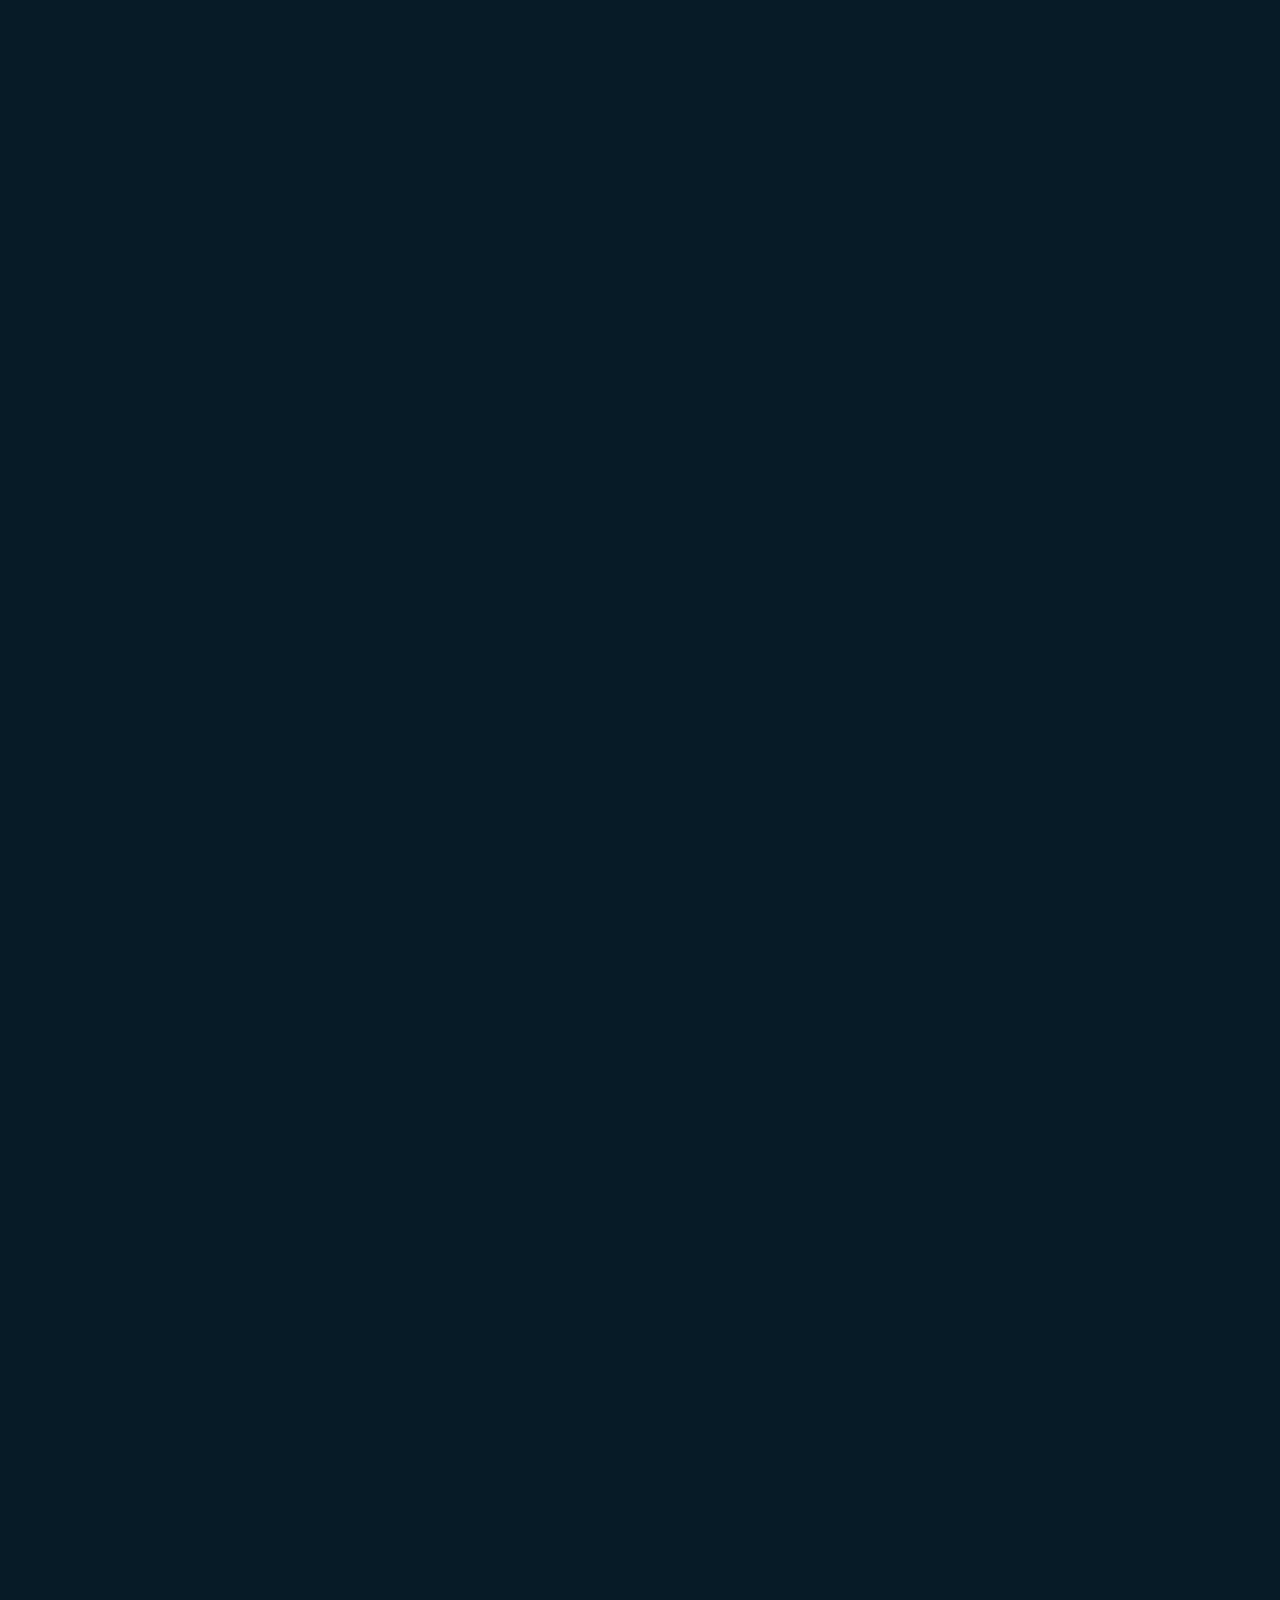
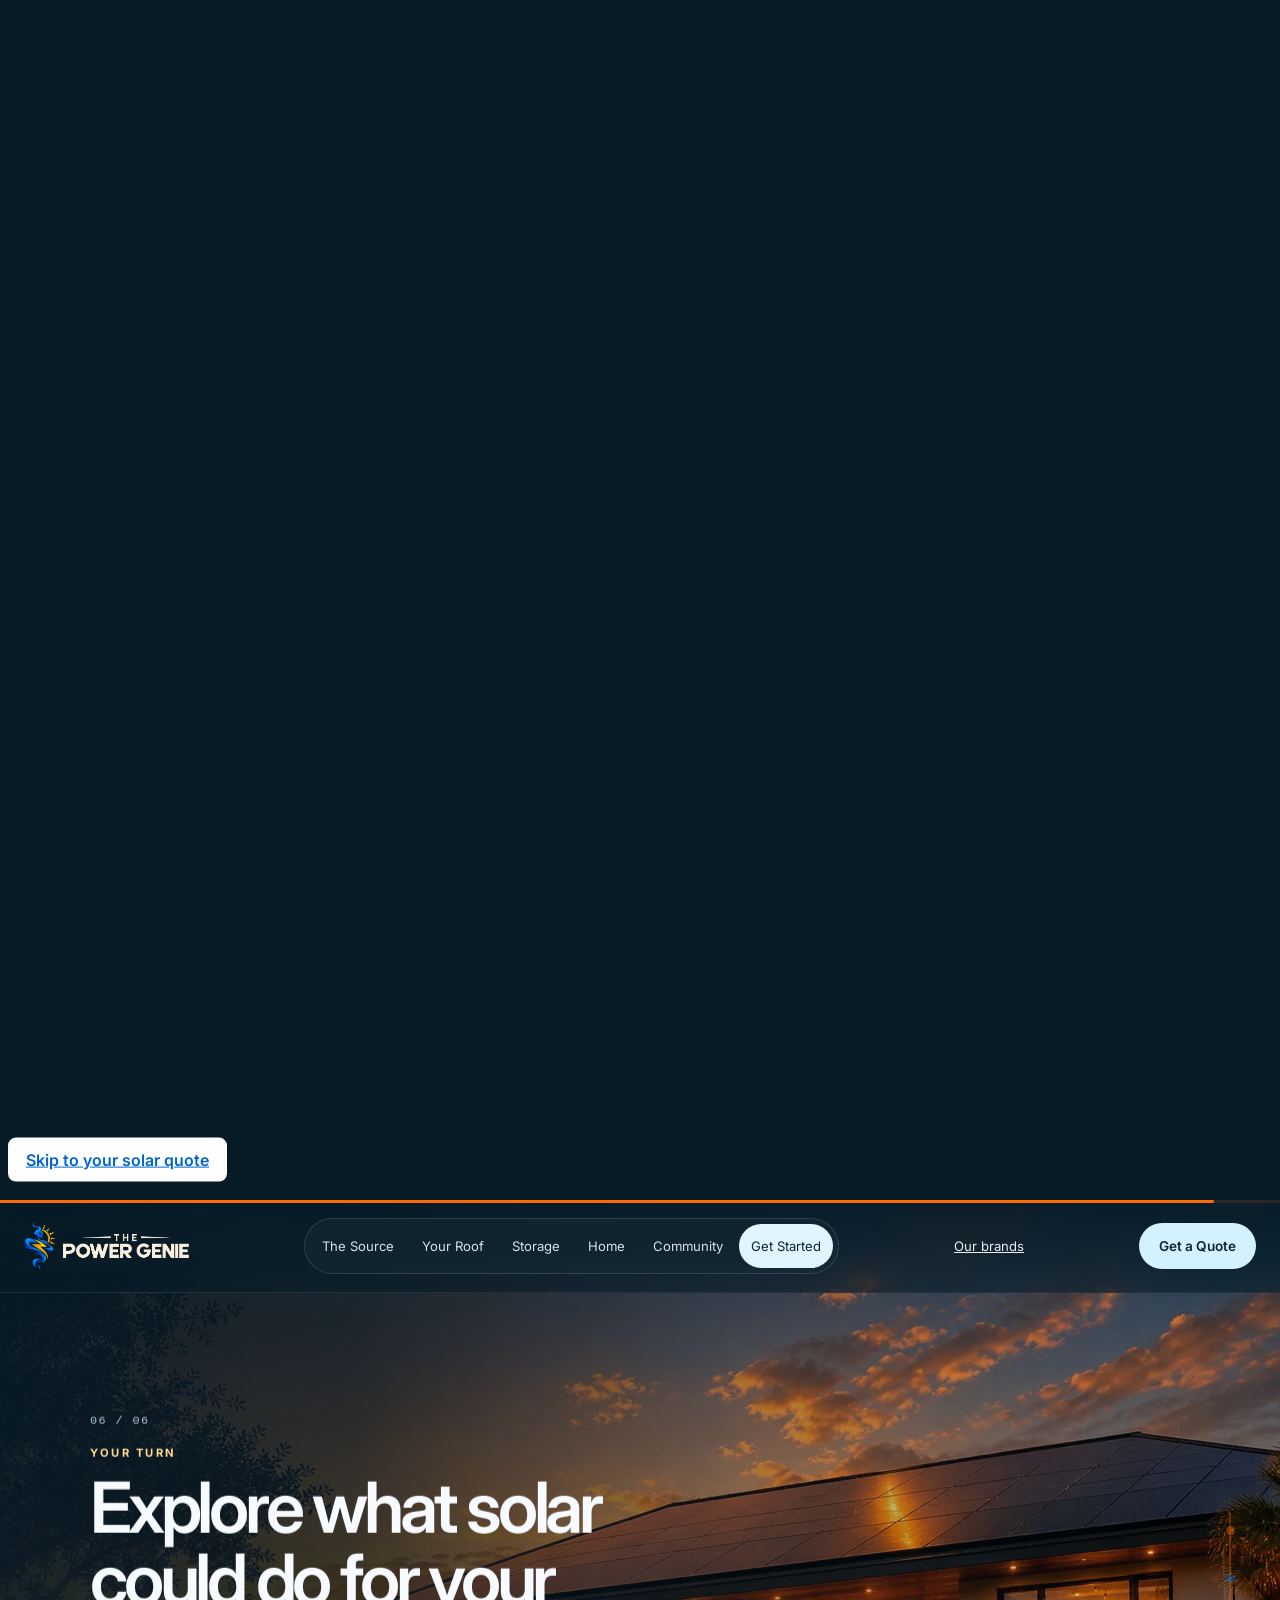
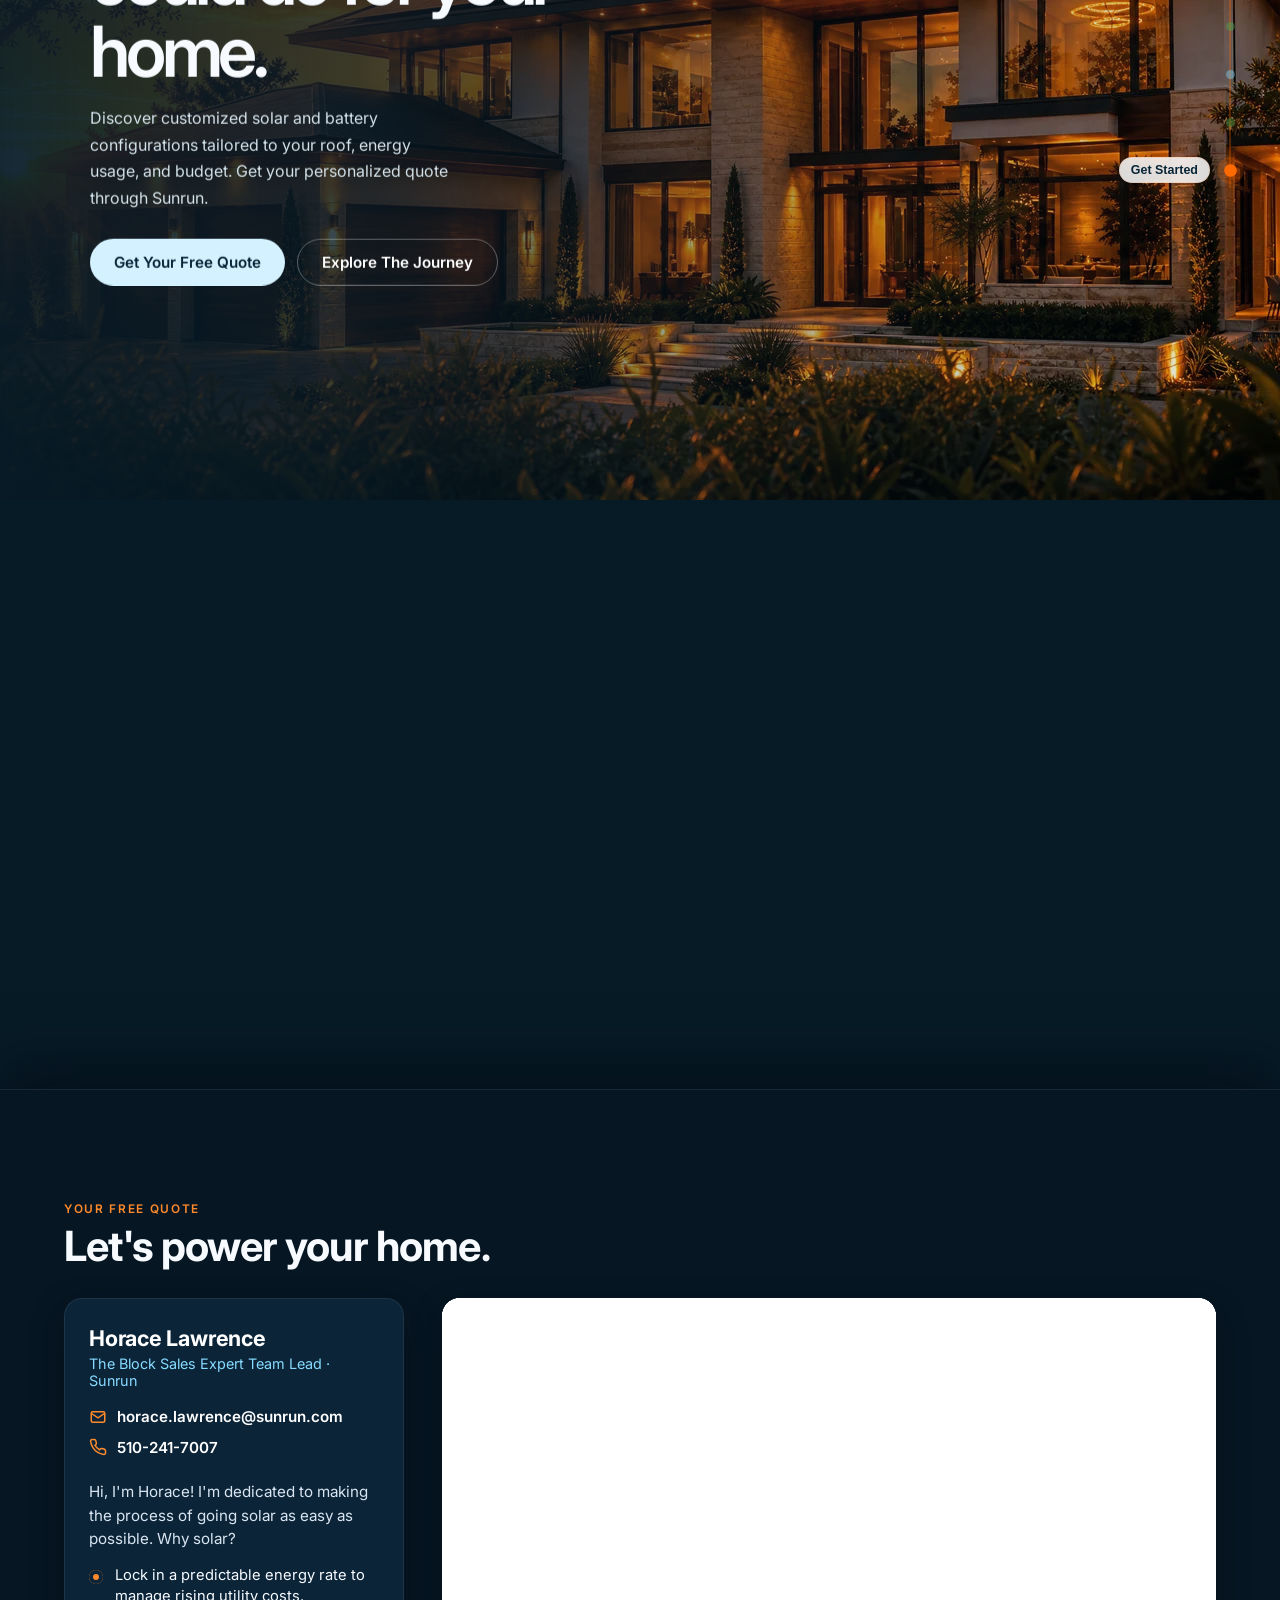
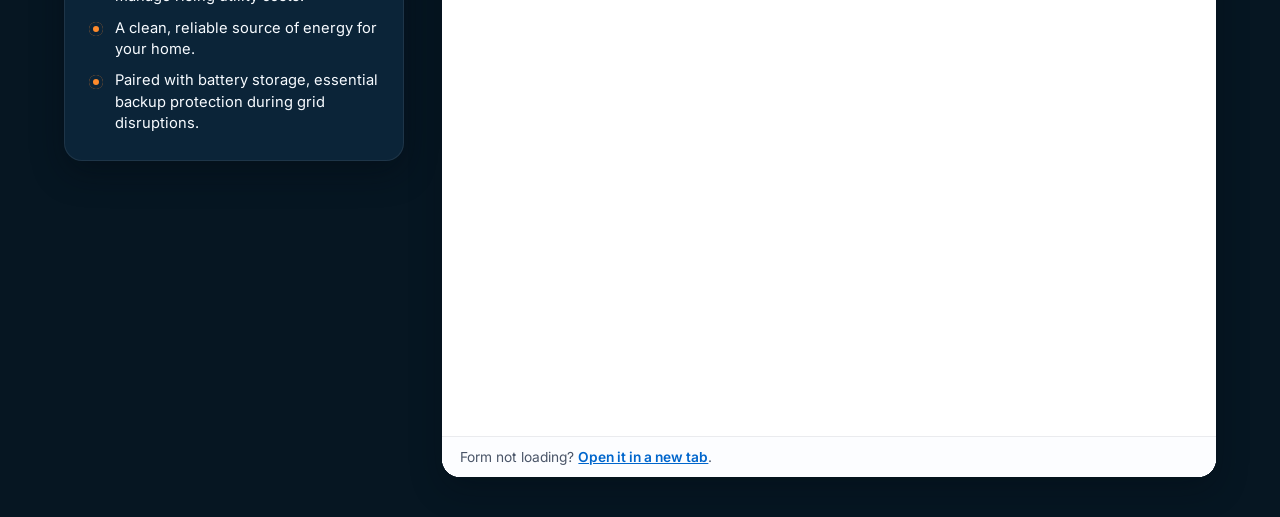
==== commit 28e3b63a: "Smooth out the scroll-world film: even camera speed, no still-to-video pop The film scrubbed unevenl" ====
--- a/index.html
+++ b/index.html
@@ -120,6 +120,7 @@
   <noscript><p>Explore solar and battery options for your home. <a href="https://sunrun.my.salesforce-sites.com/purl/?srep=/powergenie">Get your quote from THE POWER GENIE</a>.</p></noscript>
 
   <script src="scrub-engine.js"></script>
+  <script src="assets/vid/motion-profile.js"></script>
   <script src="power-genie-world.js"></script>
   <script>
     // Load Sunrun's page opened at its form (#form-group). Browsers may scroll the
--- a/experience.css
+++ b/experience.css
@@ -112,3 +112,5 @@
 #world.sw-reading ~ .pg-quote-dock{display:none}
 @media(max-width:640px) and (max-height:520px){.pg-quote-dock{display:none}}
 @media(prefers-reduced-motion:reduce){.pg-quote-dock{transition:none}}
+/* Phones: a live blur over a scrubbing video repaints every frame and can flicker on iOS; use a solid bar instead. */
+@media(hover:none) and (pointer:coarse),(max-width:860px){.sw-topbar{backdrop-filter:none;-webkit-backdrop-filter:none;background:linear-gradient(#071b27f7,#071b27e0)}}
